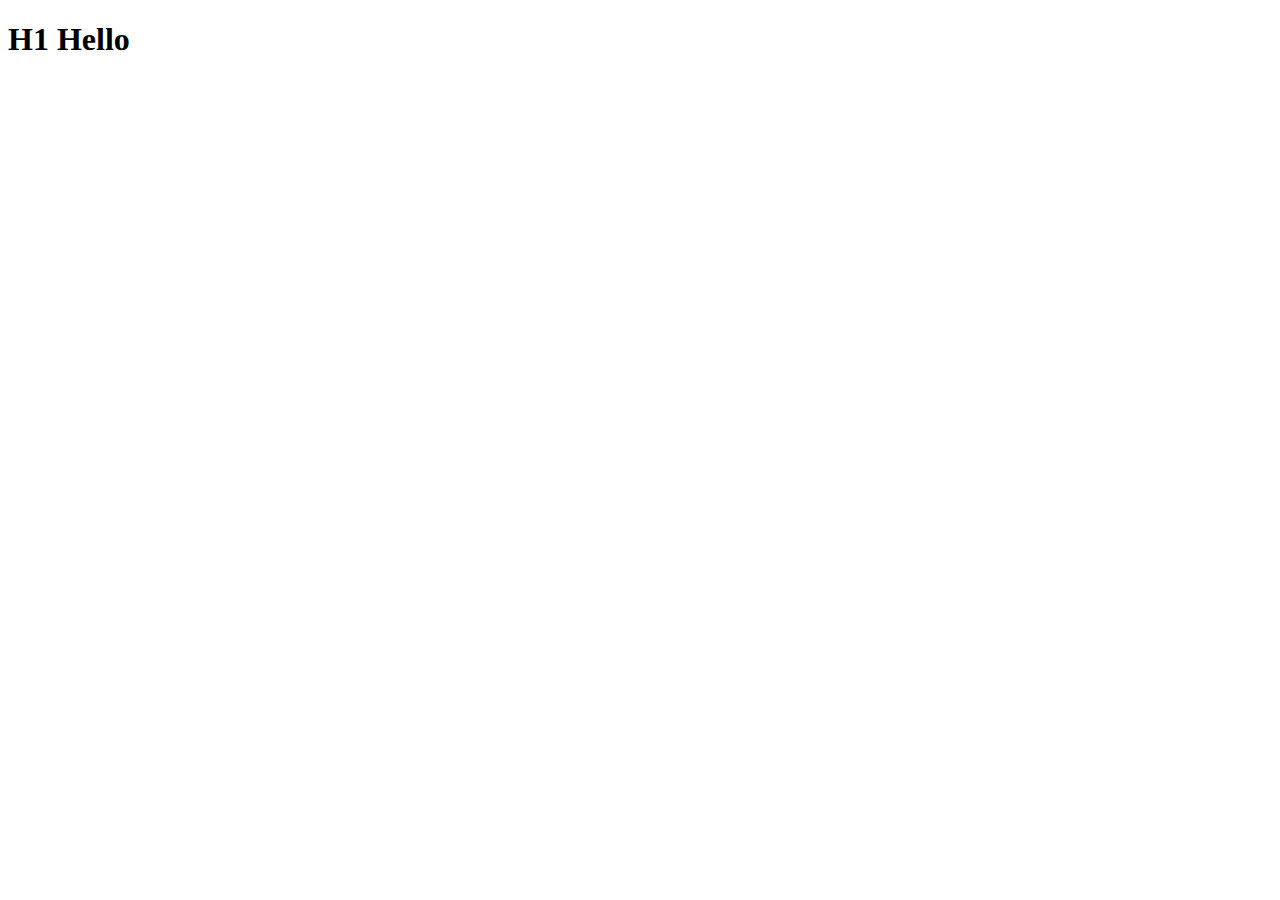
==== site/index.html @ 0fb07a6f "My First Page" ====
<!DOCTYPE html>
<html lang="en">
<head>
    <meta charset="UTF-8">
    <meta name="viewport" content="width=device-width, initial-scale=1.0">
    <title>Hellp Cousera Test</title>
</head>
<body>
<h1>H1 Hello</h1>
</body>
</html>
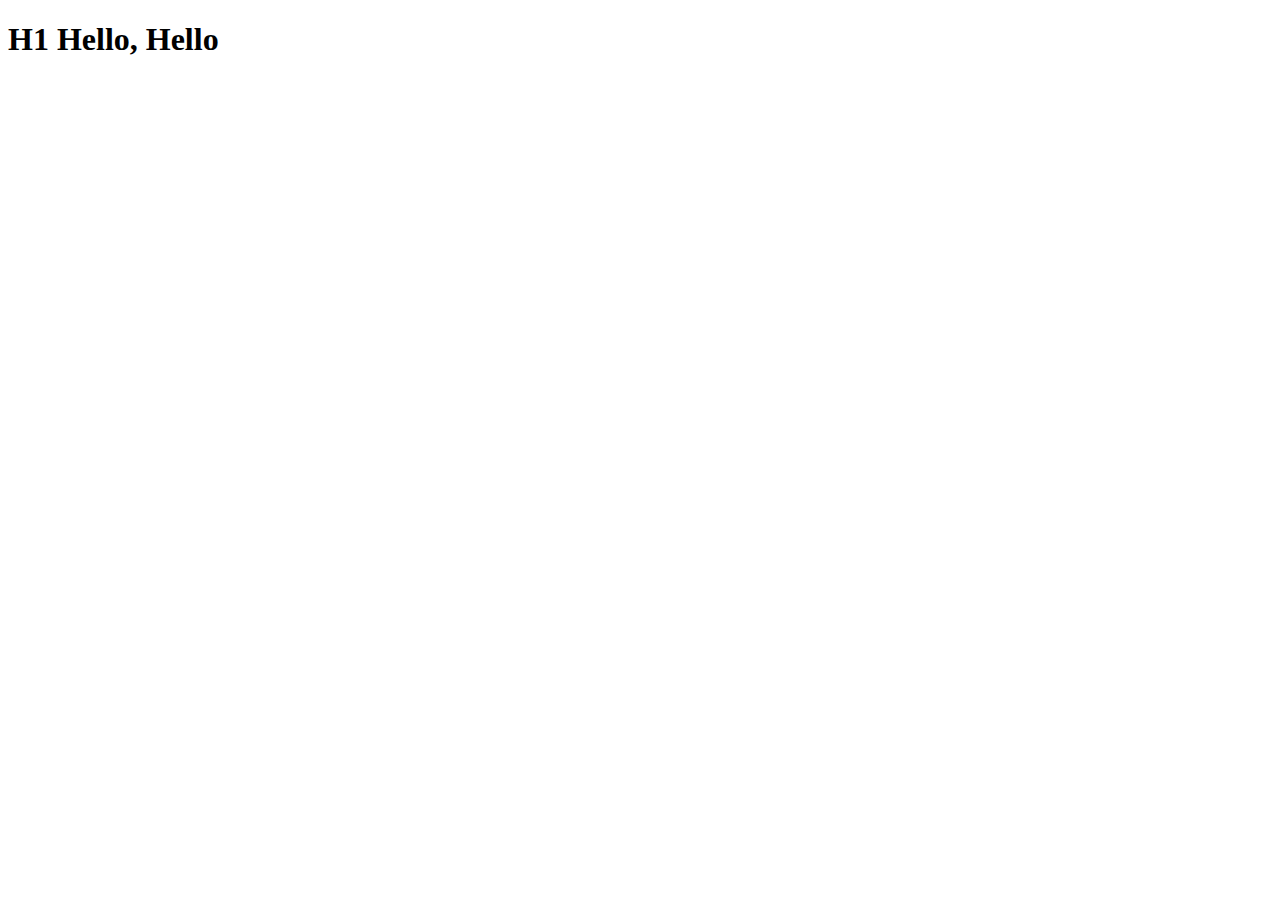
==== commit 6560556b: "My First Page Small Addition" ====
--- a/site/index.html
+++ b/site/index.html
@@ -6,6 +6,6 @@
     <title>Hellp Cousera Test</title>
 </head>
 <body>
-<h1>H1 Hello</h1>
+<h1>H1 Hello, Hello</h1>
 </body>
 </html>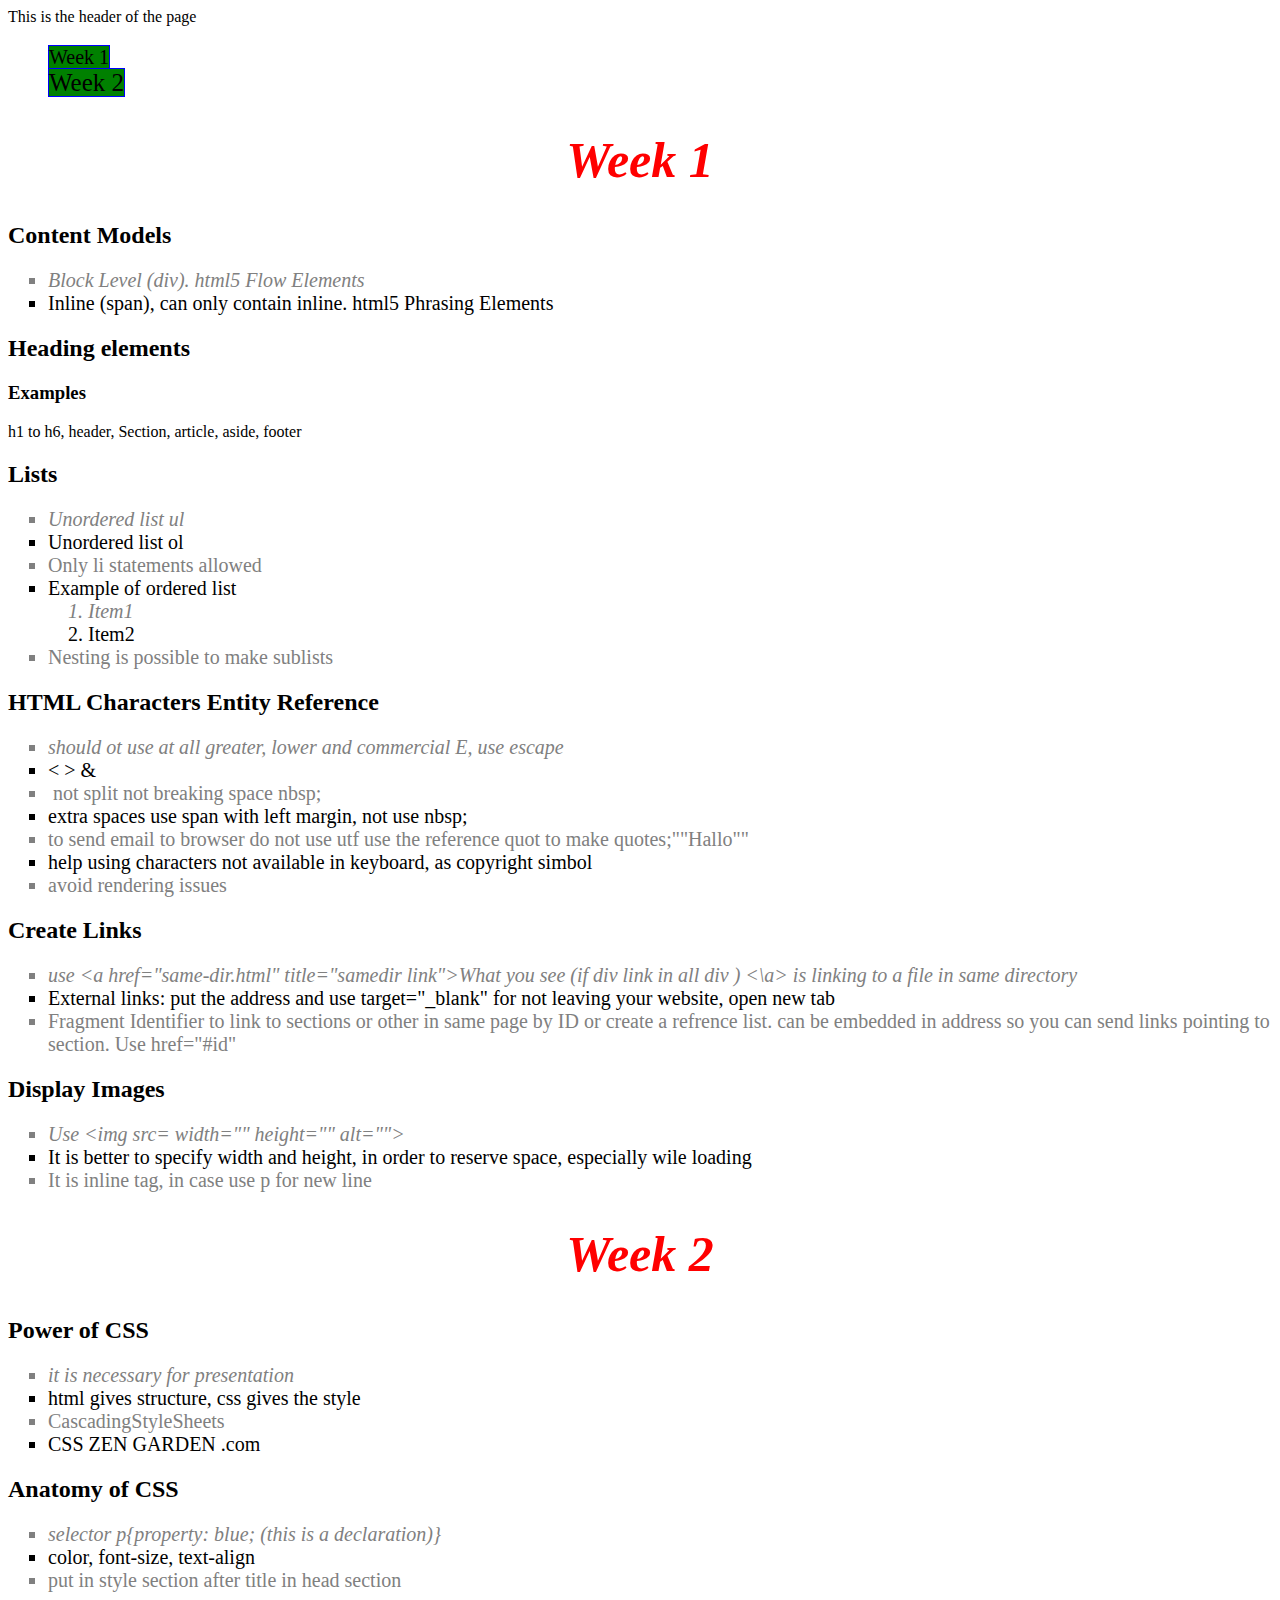
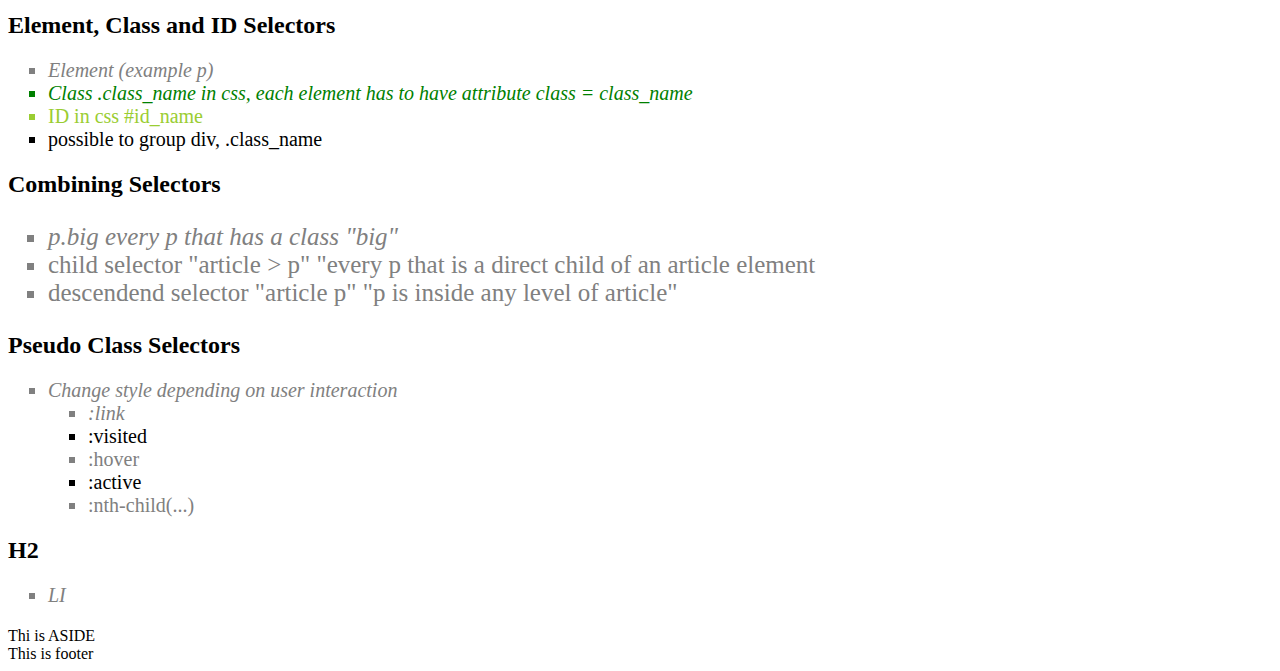
==== commit e3d0eacd: "week1, and part of week2" ====
--- a/site/index.html
+++ b/site/index.html
@@ -1,11 +1,225 @@
+<!-- browser-sync start --server -- directory --files "*" --> 
+<!-- jsfiddle -->
+<!-- codepen, css-tricks-->
+<!-- caniuse for checking browser compatibility -->
+<!-- w3c validate, browser statistics -->
+<!-- w3 types of content-->
+<!-- CSS ZEN GARDEN -->
+
+
 <!DOCTYPE html>
 <html lang="en">
 <head>
     <meta charset="UTF-8">
     <meta name="viewport" content="width=device-width, initial-scale=1.0">
-    <title>Hellp Cousera Test</title>
+
+    <!-- tile is needed -->
+    <title>Hello Cousera Test</title>
+
+    <style>
+        p {
+            color: blue;
+            font-size: 20px;
+            width: 280 px;
+        }
+        h1 {
+            color: red;
+            font-size: 50px;
+            text-align: center;
+            font-style: oblique;
+
+        }
+        .green {
+            color: green;
+        }
+        .italic {
+            font-style: italic;
+        }
+
+        .green, .italic {
+            font-style: italic;
+
+        }
+        #cssIDselector{
+            color: yellowgreen;
+        }
+        ul {
+            list-style-type: square;
+            font-size: 20px;
+        }
+        ul.big {
+            font-size: 25px;
+        }   
+        ul.big > li {
+            color: grey;
+        }       
+
+        header li {
+            font-size: 20px;
+            list-style: none;
+        } 
+        header li:nth-child(2){
+            font-size: 25px;
+        }       
+        a:link, a:visited{
+            text-decoration: none;
+            background-color: green;
+            border: 1px solid blue;
+            color: black;
+            display: black;
+            text-align: center;
+            margin-bottom: 1px;
+        }
+        a:hover, a:active{
+            background-color: red;
+            color: purple;
+        }
+        section li:nth-child(odd) {
+            color: grey;
+        }
+        section li:nth-child(1) {
+            font-style: oblique;
+        }
+        section li:nth-child(1):hover {
+            background-color: red;
+        }        
+    </style>
 </head>
 <body>
-<h1>H1 Hello, Hello</h1>
+    <header> This is the header of the page 
+        <ul>
+            <li><a href="#w1"> Week 1</a></li>
+            <li><a href="#w2"> Week 2</a></li>
+
+        </ul>
+    </header>
+
+    <h1 id="w1">Week 1</h1>
+        <section>
+            <h2>Content Models</h2>
+                <ul>
+                    <li>Block Level (div). html5 Flow Elements</li>
+                    <li>Inline (span), can only contain inline. html5 Phrasing Elements</li>
+                </ul>
+        </section>
+
+        <section>
+            <h2>Heading elements</h2>
+            <article> <h3>Examples</h3>h1 to h6, header, Section, article, aside, footer </article>
+        </section>
+
+        <section>
+            <h2>Lists</h2> 
+            <ul>
+                <li>Unordered list ul </li>
+                <li>Unordered list ol </li>
+                <li>Only li statements allowed </li>
+                <li>Example of ordered list
+                    <ol>
+                        <li>Item1</li>
+                        <li>Item2</li>
+                    </ol>
+                </li>
+                <li>Nesting is possible to make sublists</li>
+
+            </ul>
+        </section>
+
+        <section>
+            <h2>HTML Characters Entity Reference</h2> 
+            <ul>
+                <li>should ot use at all greater, lower and commercial E, use escape</li>
+                <li>&lt; &gt; &amp;</li>
+                <li>&nbsp;not&nbsp;split&nbsp;not&nbsp;breaking&nbsp;space&nbsp;nbsp;</li>
+                <li>extra spaces use span with left margin, not use nbsp;</li>
+                <li>to send email to browser do not use utf use the reference quot to make quotes;&quot;"Hallo&quot;"</li>
+                <li>help using characters not available in keyboard, as copyright simbol</li>
+                <li>avoid rendering issues</li>
+            </ul>
+        </section> 
+
+        <section>
+            <h2>Create Links</h2> 
+            <ul>
+                <li>use &lt;a href="same-dir.html" title="samedir link"&gt;What you see (if div link in all div ) &lt;\a&gt; is linking to a file in same directory</li>
+                <li>External links: put the address and use target=&quot;_blank&quot; for not leaving your website, open new tab</li>
+                <li>Fragment Identifier to link to sections or other in same page by ID or create a refrence list. can be embedded in address so you can send links pointing to section. Use href="#id" </li>
+            </ul>
+        </section>     
+
+        <section>
+            <h2>Display Images</h2> 
+            <ul>
+                <li>Use &lt;img src= width="" height="" alt=""&gt; </li>
+                <li>It is better to specify width and height, in order to reserve space, especially wile loading</li>
+                <li>It is inline tag, in case use p for new line</li>
+            </ul>
+        </section>  
+ 
+    <h1 id="w2">Week 2</h1>
+        <section>
+            <h2>Power of CSS</h2> 
+            <ul>
+                <li>it is necessary for presentation </li>
+                <li>html gives structure, css gives the style</li>
+                <li>CascadingStyleSheets</li>
+                <li>CSS ZEN GARDEN .com</li>
+            </ul>
+        </section> 
+        <section>
+            <h2>Anatomy of CSS</h2> 
+            <ul>
+                <li>selector p{property: blue; (this is a declaration)} </li>
+                <li>color, font-size, text-align</li>
+                <li> put in style section after title in head section</li>
+            </ul>
+        </section>         
+
+        <section>
+            <h2>Element, Class and ID Selectors</h2> 
+            <ul>
+                <li>Element (example p) </li>
+                <li class="green">Class .class_name in css, each element has to have attribute class = class_name</li>
+                <li id="cssIDselector">ID in css #id_name</li>
+                <li>possible to group div, .class_name</li>
+            </ul>
+        </section>  
+        
+        <section>
+            <h2>Combining Selectors</h2> 
+            <ul  class="big">
+                <li> p.big every p that has a class "big" </li>
+                <li> child selector "article &gt; p" "every p that is a direct child of an article element </li>
+                <li> descendend selector "article p" "p is inside any level of article"</li>
+            </ul>
+        </section>      
+        
+        <section>
+            <h2>Pseudo Class Selectors</h2> 
+            <ul>
+                <li>Change style depending on user interaction </li>
+                <ul>
+                    <li>:link</li>
+                    <li>:visited</li>
+                    <li>:hover</li>
+                    <li>:active</li>
+                    <li>:nth-child(...)</li>
+                </ul>
+            </ul>
+        </section>         
+
+    <!-- Template for notes -->
+    <section>
+        <h2>H2</h2> 
+        <ul>
+            <li>LI </li>
+        </ul>
+    </section>    
+
+
+
+    <aside> Thi is ASIDE </aside>
+    <footer> This is footer </footer>
+
 </body>
-</html>+</html>
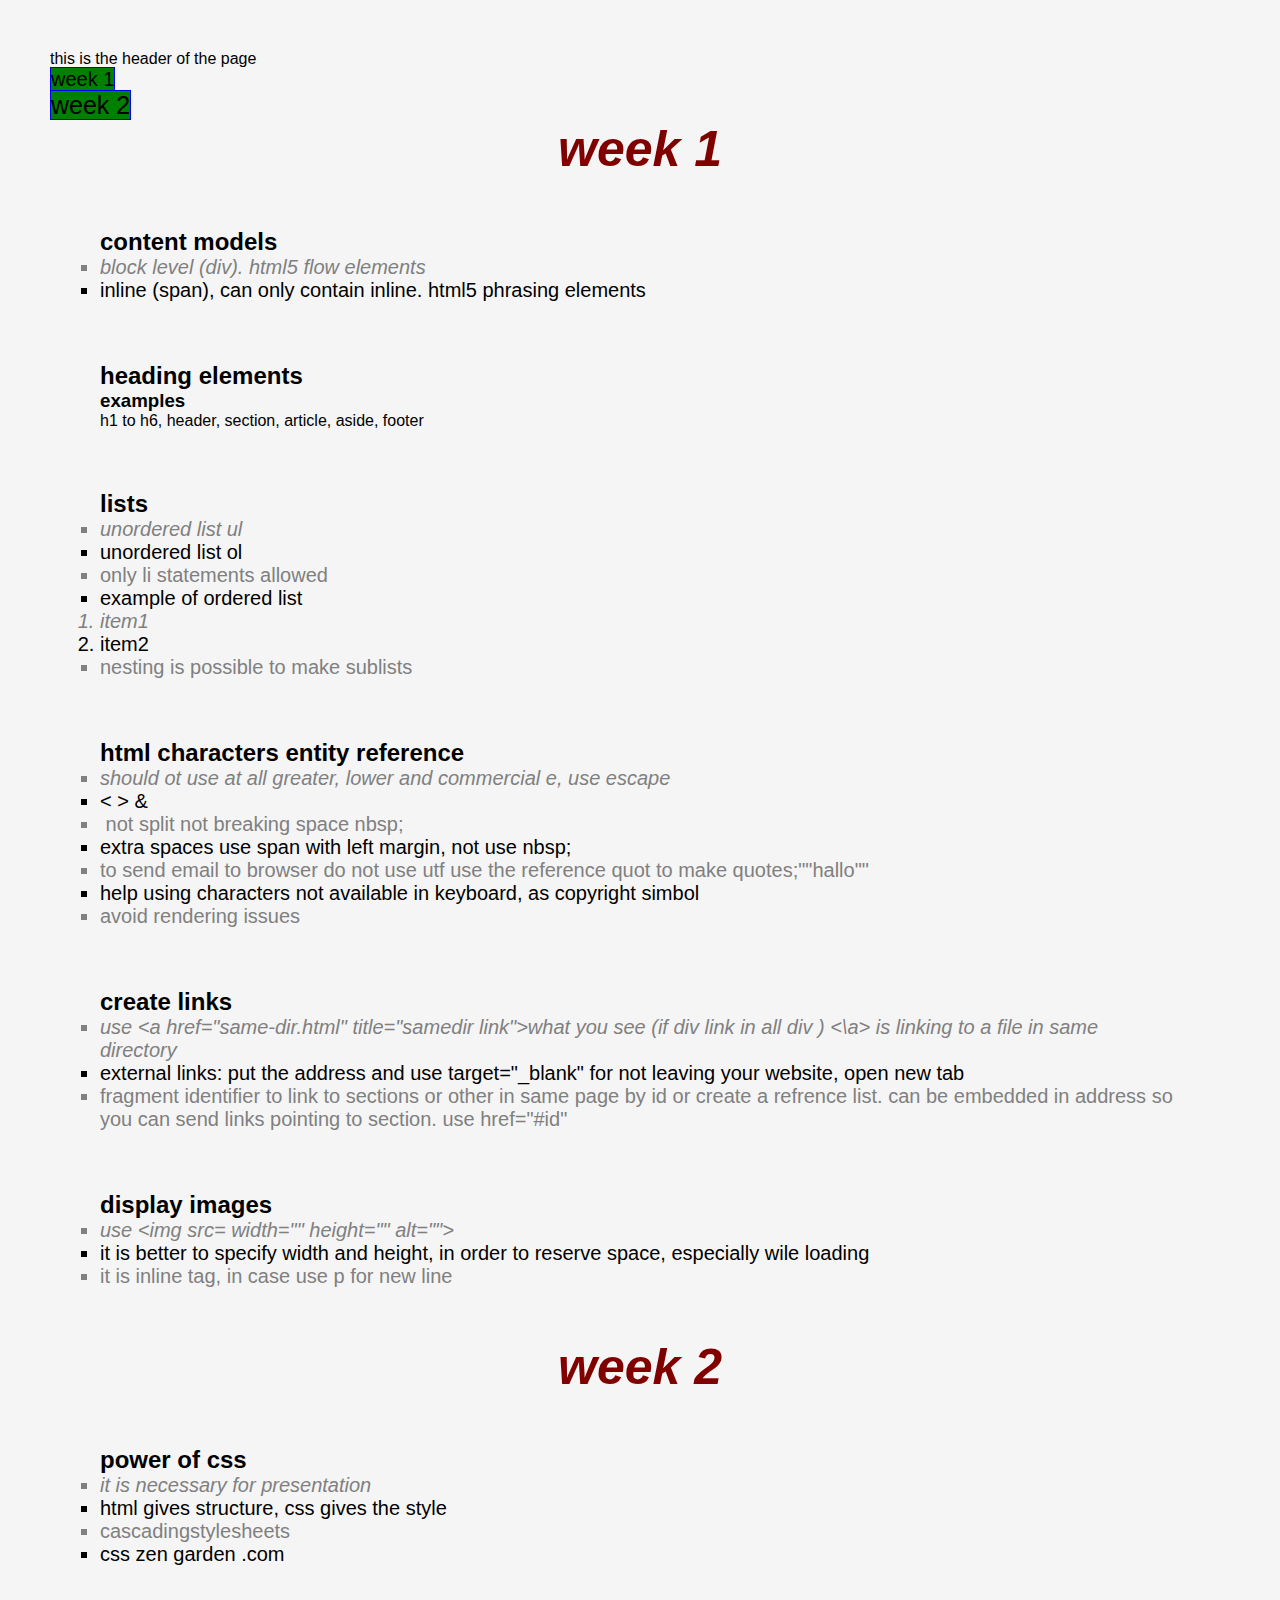
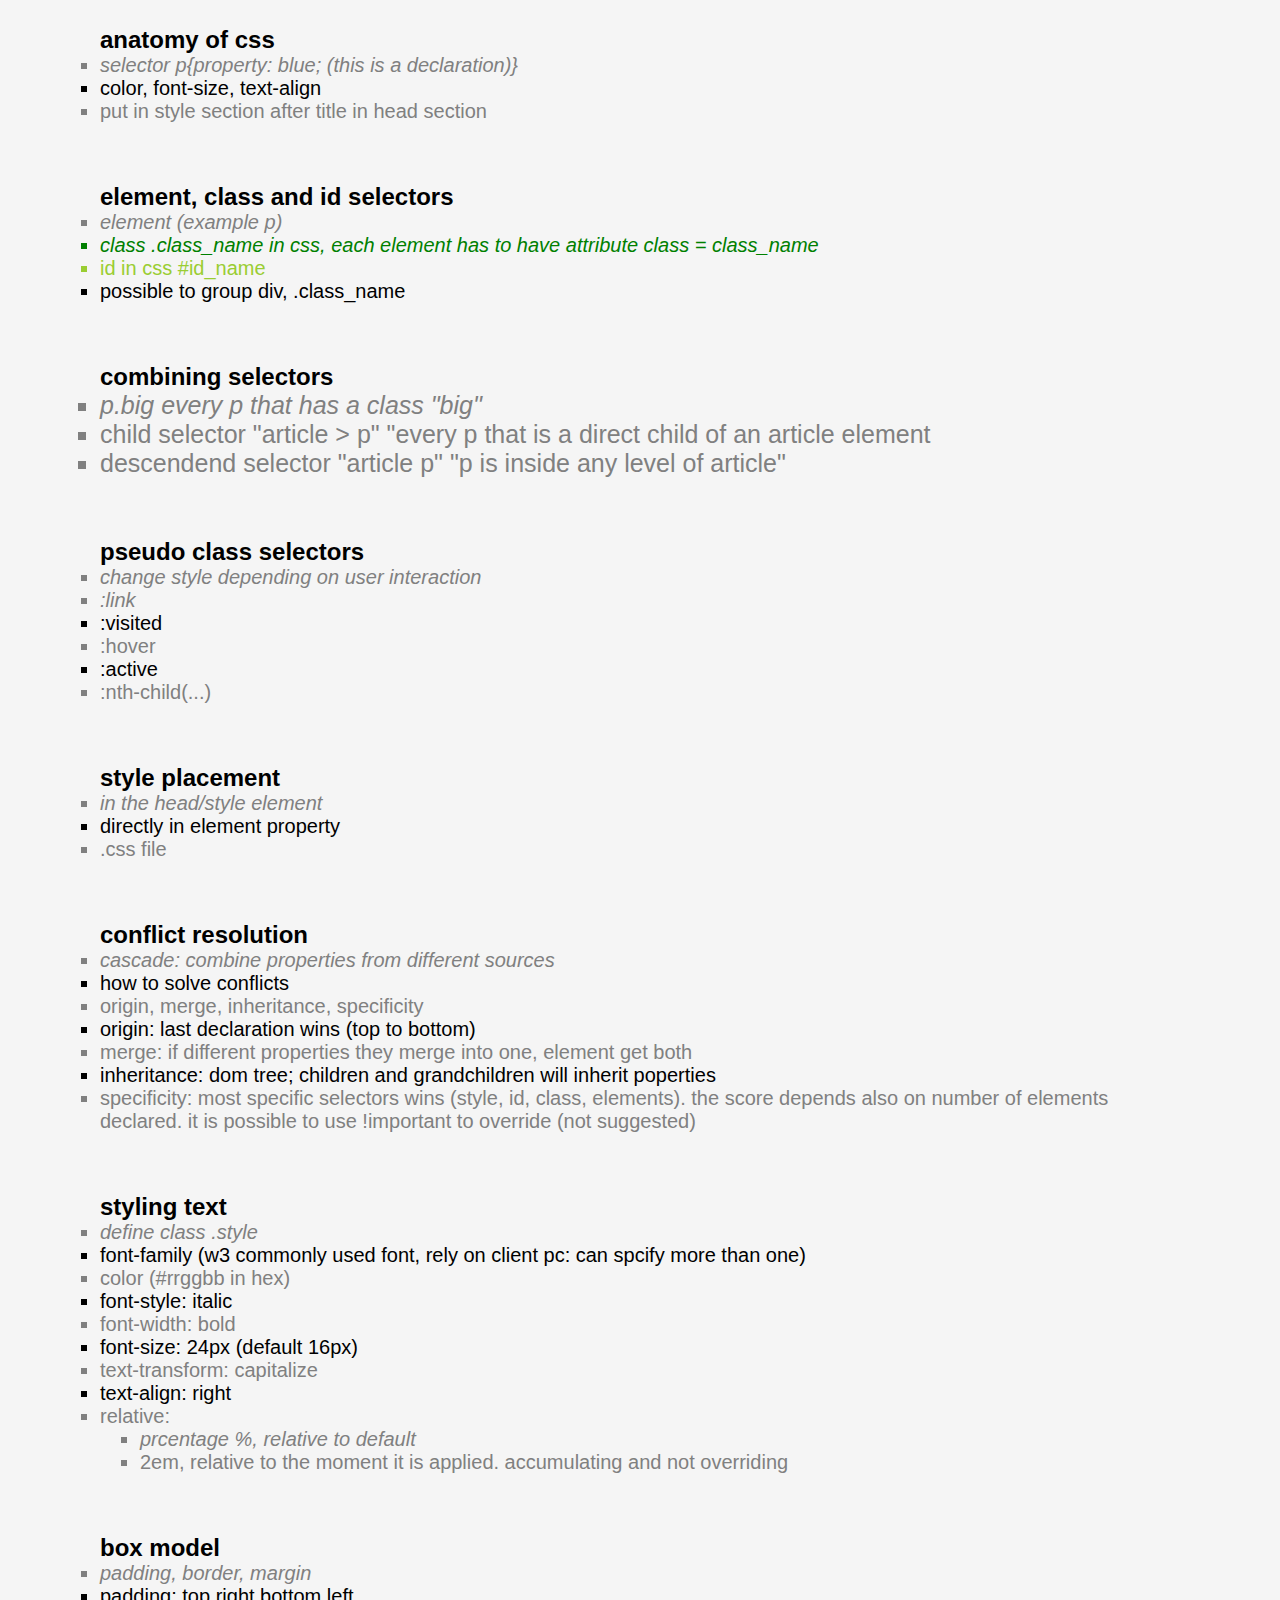
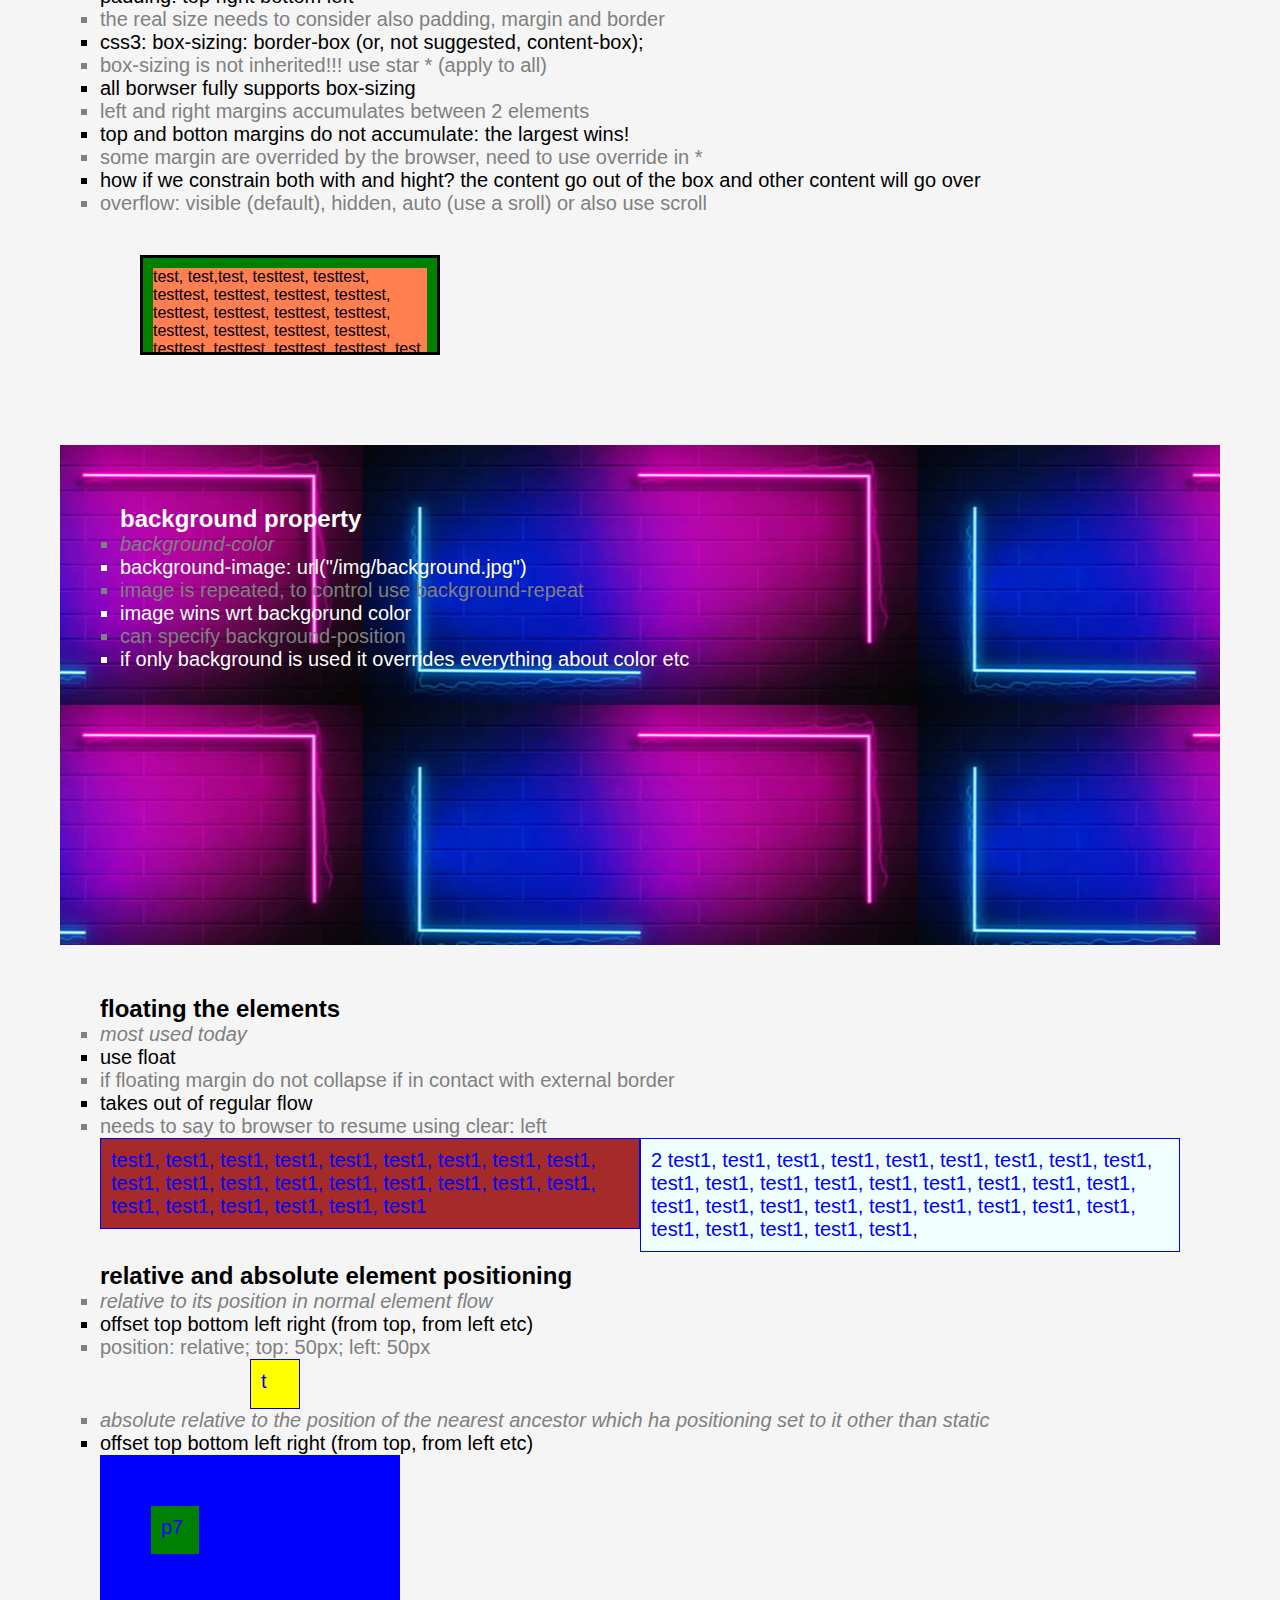
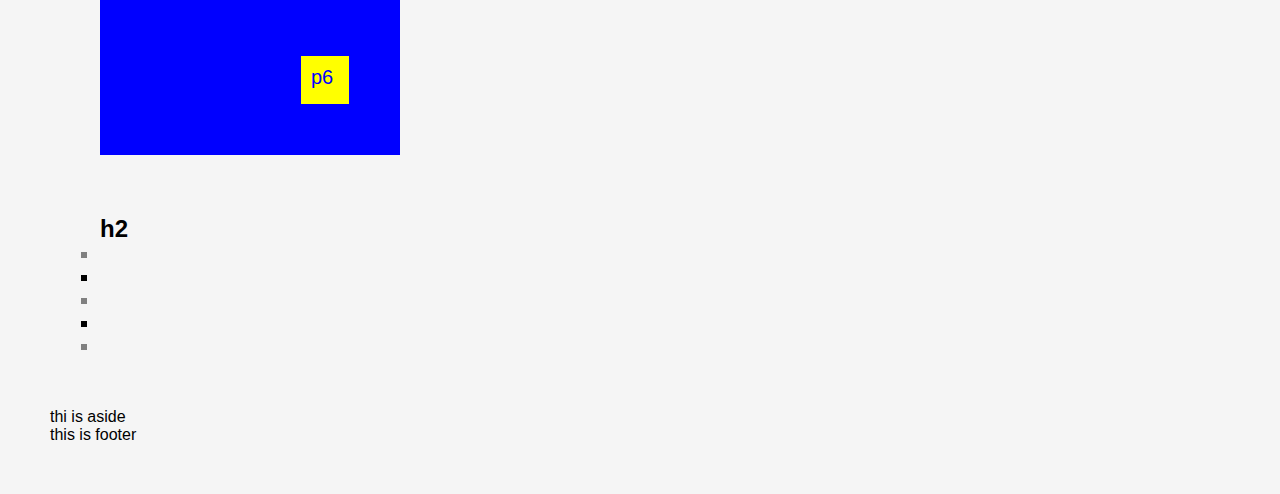
==== commit d9e19857: "w2 relative and absolute positioning" ====
--- a/site/index.html
+++ b/site/index.html
@@ -16,74 +16,14 @@
     <!-- tile is needed -->
     <title>Hello Cousera Test</title>
 
+    <link rel="stylesheet" href="style.css">
+    <!-- CSS style can also be inserted here -->
     <style>
-        p {
-            color: blue;
-            font-size: 20px;
-            width: 280 px;
+        h1 {
+            color: maroon;
         }
-        h1 {
-            color: red;
-            font-size: 50px;
-            text-align: center;
-            font-style: oblique;
-
-        }
-        .green {
-            color: green;
-        }
-        .italic {
-            font-style: italic;
-        }
-
-        .green, .italic {
-            font-style: italic;
-
-        }
-        #cssIDselector{
-            color: yellowgreen;
-        }
-        ul {
-            list-style-type: square;
-            font-size: 20px;
-        }
-        ul.big {
-            font-size: 25px;
-        }   
-        ul.big > li {
-            color: grey;
-        }       
-
-        header li {
-            font-size: 20px;
-            list-style: none;
-        } 
-        header li:nth-child(2){
-            font-size: 25px;
-        }       
-        a:link, a:visited{
-            text-decoration: none;
-            background-color: green;
-            border: 1px solid blue;
-            color: black;
-            display: black;
-            text-align: center;
-            margin-bottom: 1px;
-        }
-        a:hover, a:active{
-            background-color: red;
-            color: purple;
-        }
-        section li:nth-child(odd) {
-            color: grey;
-        }
-        section li:nth-child(1) {
-            font-style: oblique;
-        }
-        section li:nth-child(1):hover {
-            background-color: red;
-        }        
     </style>
+    
 </head>
 <body>
     <header> This is the header of the page 
@@ -208,11 +148,125 @@
             </ul>
         </section>         
 
+    <section>
+        <h2>Style Placement</h2> 
+        <ul>
+            <li> in the head/style element </li>
+            <li> directly in element property </li>
+            <li> .css file </li>
+        </ul>
+    </section> 
+    <section>
+        <h2>Conflict Resolution</h2> 
+        <ul>
+            <li>Cascade: combine properties from different sources</li>
+            <li> how to solve conflicts </li>
+            <li> origin, merge, inheritance, specificity</li>
+            <li> origin: last declaration wins (top to bottom)</li>
+            <li> merge: if different properties they merge into one, element get both </li>
+            <li> inheritance: dom tree; children and grandchildren will inherit poperties </li>
+            <li> specificity: most specific selectors wins (style, id, class, elements). The score depends also on number of elements declared. it is possible to use !important to override (not suggested) </li>
+        </ul>
+    </section>
+    
+    <section>
+        <h2>Styling Text</h2> 
+        <ul>
+            <li> define class .style </li>
+            <li> font-family (w3 commonly used font, rely on client pc: can spcify more than one) </li>
+            <li> color (#rrggbb in hex) </li>
+            <li> font-style: italic </li>
+            <li> font-width: bold </li>
+            <li> font-size: 24px (default 16px) </li>
+            <li> text-transform: capitalize </li>
+            <li> text-align: right </li>
+            <li>Relative:
+                <ul>
+                    <li> prcentage %, relative to default </li>
+                    <li> 2em, relative to the moment it is applied. accumulating and not overriding </li>   
+                </ul>
+            </li>
+        </ul>
+    </section>    
+    
+    <section>
+        <h2>Box model</h2> 
+        <ul>
+            <li> padding, border, margin </li>
+            <li> padding: top right bottom left </li>
+            <li> the real size needs to consider also padding, margin and border</li>
+            <li> CSS3: box-sizing: border-box (or, not suggested, content-box);</li>
+            <li> box-sizing is not inherited!!! use star * (apply to all) </li>
+            <li> all borwser fully supports box-sizing </li>
+            <li> left and right margins accumulates between 2 elements</li>
+            <li> top and botton margins do not accumulate: the largest wins!</li>
+            <li> some margin are overrided by the browser, need to use override in *</li>
+            <li> how if we constrain both with and hight? the content go out of the box and other content will go over</li>
+            <li> overflow: visible (default), hidden, auto (use a sroll) or also use scroll</li>
+        </ul>
+        <div id="box">
+            <div id="content">
+                Test, Test,Test, TestTest, TestTest, TestTest, TestTest, TestTest, TestTest, TestTest, TestTest, TestTest, TestTest, TestTest, TestTest, TestTest, TestTest, TestTest, TestTest, TestTest, TestTest, Test
+            </div>
+        </div>
+    </section>   
+    
+    <section id="bg">
+        <h2>Background Property</h2> 
+        <ul>
+            <li>background-color</li>
+            <li>background-image: url("/img/background.jpg")</li>
+            <li> image is repeated, to control use background-repeat </li>
+            <li> image wins wrt backgorund color</li>
+            <li> can specify background-position</li>
+            <li> if only background is used it overrides everything about color etc</li>
+        </ul>
+    </section>
+    
+    <section>
+        <h2>Floating the Elements</h2> 
+        <ul>
+            <li> Most used today</li>
+            <li> use float</li>
+            <li> if floating margin do not collapse if in contact with external border</li>
+            <li> takes out of regular flow</li>
+            <li> needs to say to browser to resume using clear: left </li>
+        </ul>
+        <div>
+            <p id="p1"> test1, test1, test1, test1, test1, test1, test1, test1, test1, test1, test1, test1, test1, test1, test1, test1, test1, test1, test1, test1, test1, test1, test1, test1 </p>
+            <p id="p2"> 2 test1, test1, test1, test1, test1, test1, test1, test1, test1, test1, test1, test1, test1, test1, test1, test1, test1, test1, test1, test1, test1, test1, test1, test1, test1, test1, test1, test1, test1, test1, test1, test1, </p>
+
+        </div>
+    </section>     
+
+    <section>
+        <h2> Relative and Absolute element Positioning</h2> 
+        <ul>
+            <li> Relative to its position in normal element flow </li>
+            <li> offset top bottom left right (from top, from left etc) </li>
+            <li> position: relative; top: 50px; left: 50px</li>
+        </ul>
+        <p id="p5"> T</p>
+
+        <ul>
+            <li> Absolute relative to the position of the nearest ancestor which ha positioning set to it other than static </li>
+            <li> offset top bottom left right (from top, from left etc) </li>
+        </ul>
+        <div id="container">     
+            <p id="p6"> P6 </p>
+            <p id="p7"> P7 </p>
+        </div>
+    </section>  
+
     <!-- Template for notes -->
     <section>
         <h2>H2</h2> 
         <ul>
-            <li>LI </li>
+            <li></li>
+            <li></li>
+            <li></li>
+            <li></li>
+            <li></li>
         </ul>
     </section>    
 
--- a/site/style.css
+++ b/site/style.css
@@ -0,0 +1,167 @@
+* {
+    box-sizing: border-box;
+    margin: 0px;
+    padding: 0px;
+}
+#bg {
+    color: white;
+    height: 500px;
+    background-color: black;
+    background-image: url("img/background.jpg");
+    background-repeat: repeat;
+    background-position: top center;
+    padding: 60px;
+    margin: 2px 10px 2px 10px;
+
+}
+body {
+    font-family: Arial, Helvetica, sans-serif;
+    text-transform: lowercase;
+    background-color: whitesmoke;
+    margin: 40px;
+    padding: 10px;
+}
+
+#box {
+    background-color: green;
+    padding: 10px 10px 10px 10px;
+    border: 3px solid black;
+    margin: 40px;
+    width: 300px;
+    height: 100px;
+    overflow: auto;
+}
+#content {
+    background-color: coral;
+}
+p {
+    color: blue;
+    font-size: 20px;
+    width: 50%;
+    overflow: auto;
+    border: 1px solid;
+    padding: 10px;
+}
+
+#p1 {
+    background-color: brown;
+    float: left;
+
+}
+#p2 {
+    background-color: azure;
+    float: right;
+
+}
+#p3 {
+    background-color: mediumslateblue;
+    clear: left;
+}
+#p4 {
+    background-color: yellow;
+}
+
+#p5 {
+    background-color: yellow;
+    position: relative;
+    left: 150px;
+    width: 50px;
+    height: 50px;
+}
+
+div#container {
+    background-color:blue;
+    position: relative;
+    width: 300px;
+    height: 300px;
+}
+#p6 {
+    background-color: yellow;
+    width: 50px;
+    height: 50px;
+    position: absolute;
+    bottom: 50px;
+    right: 50px;
+}
+#p7 {
+    background-color: green;
+    width: 50px;
+    height: 50px;
+    position: absolute;
+    top: 50px;
+    left: 50px;
+
+}
+
+h1 {
+    color: red;
+    font-size: 50px;
+    text-align: center;
+    font-style: oblique;
+
+}
+div {
+    background-color: aqua;
+}
+.green {
+    color: green;
+}
+.italic {
+    font-style: italic;
+}
+
+.green, .italic {
+    font-style: italic;
+
+}
+#cssIDselector{
+    color: yellowgreen;
+}
+ul {
+    list-style-type: square;
+    font-size: 20px;
+}
+ul.big {
+    font-size: 25px;
+}   
+ul.big > li {
+    color: grey;
+}       
+
+header li {
+    font-size: 20px;
+    list-style: none;
+} 
+header li:nth-child(2){
+    font-size: 25px;
+}       
+a:link, a:visited{
+    text-decoration: none;
+    background-color: green;
+    border: 1px solid blue;
+    color: black;
+    display: black;
+    text-align: center;
+    margin-bottom: 1px;
+}
+a:hover, a:active{
+    background-color: red;
+    color: purple;
+}
+section li:nth-child(odd) {
+    color: grey;
+}
+section li:nth-child(1) {
+    font-style: oblique;
+}
+section li:nth-child(1):hover {
+    background-color: red;
+}   
+section {
+    clear: both;
+    margin: 40px;
+    padding: 10px;    
+}
+li > ul > li {
+    margin-left: 2em;
+}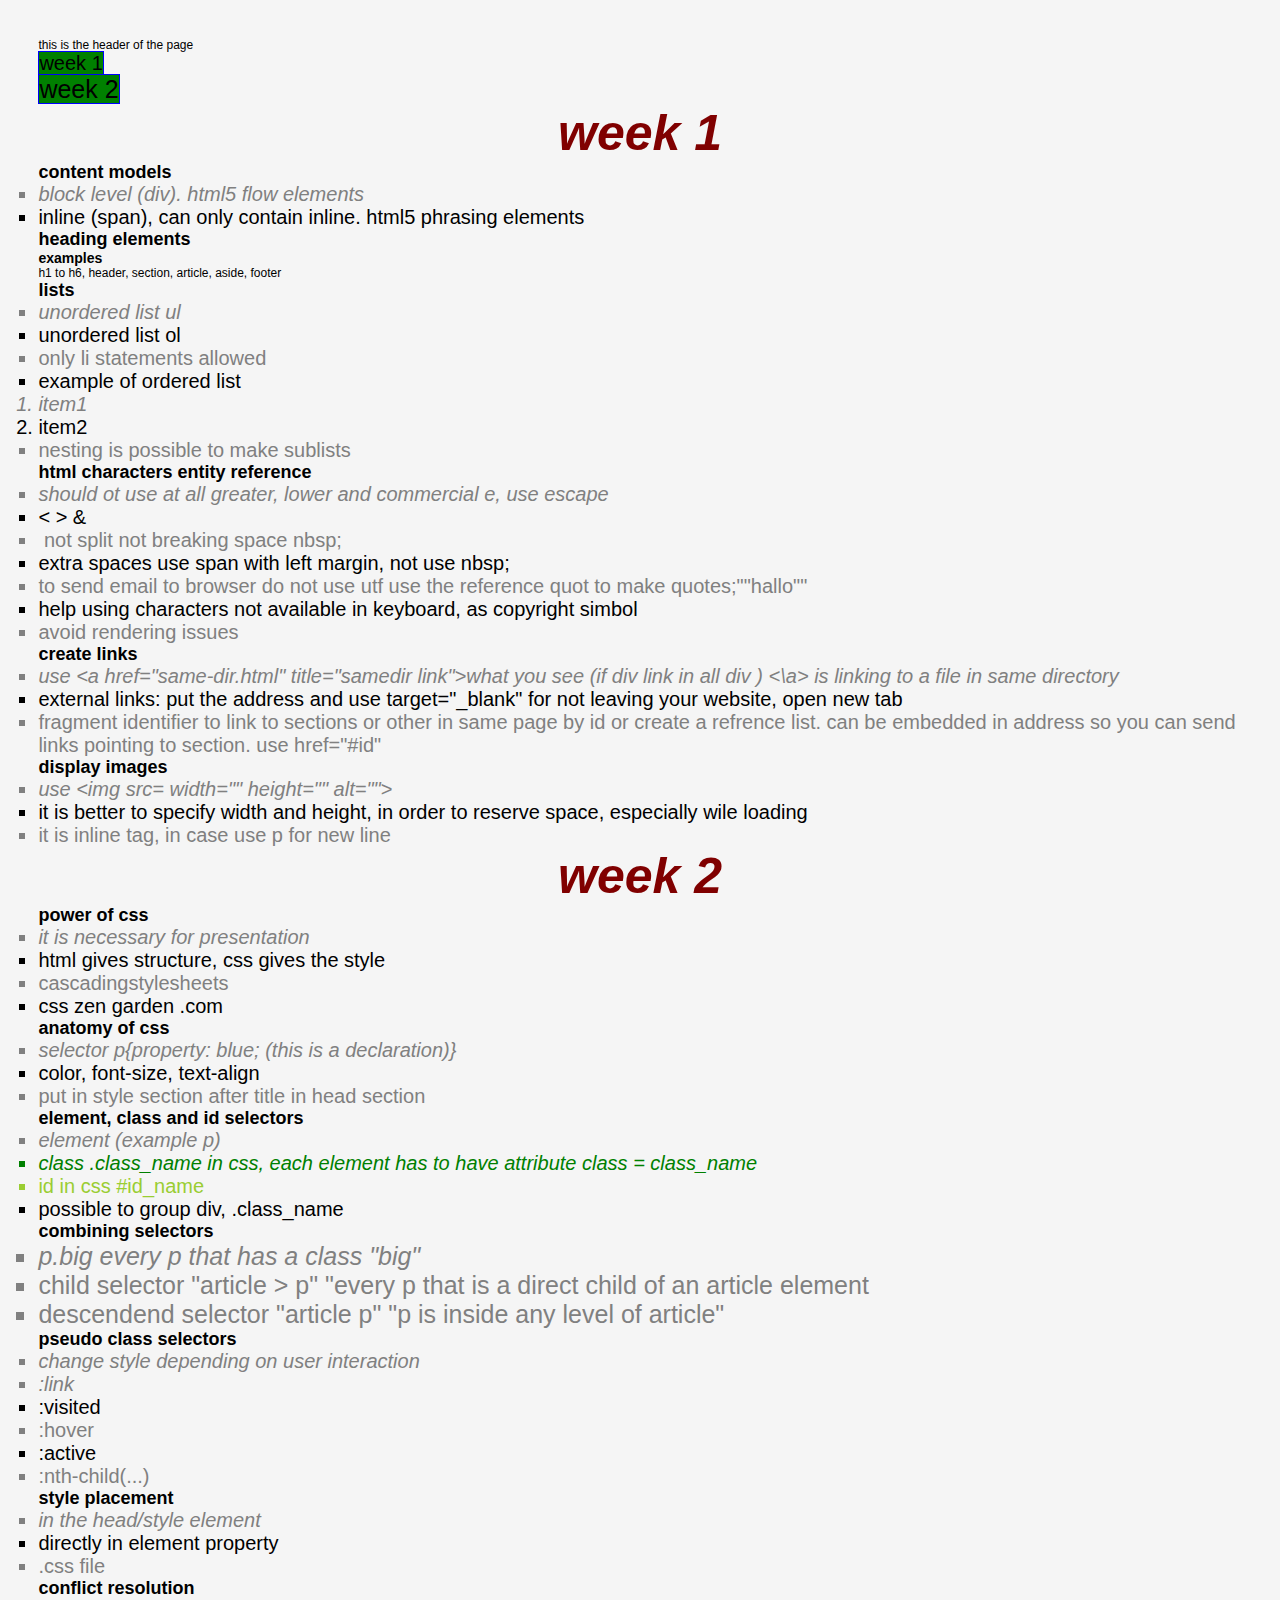
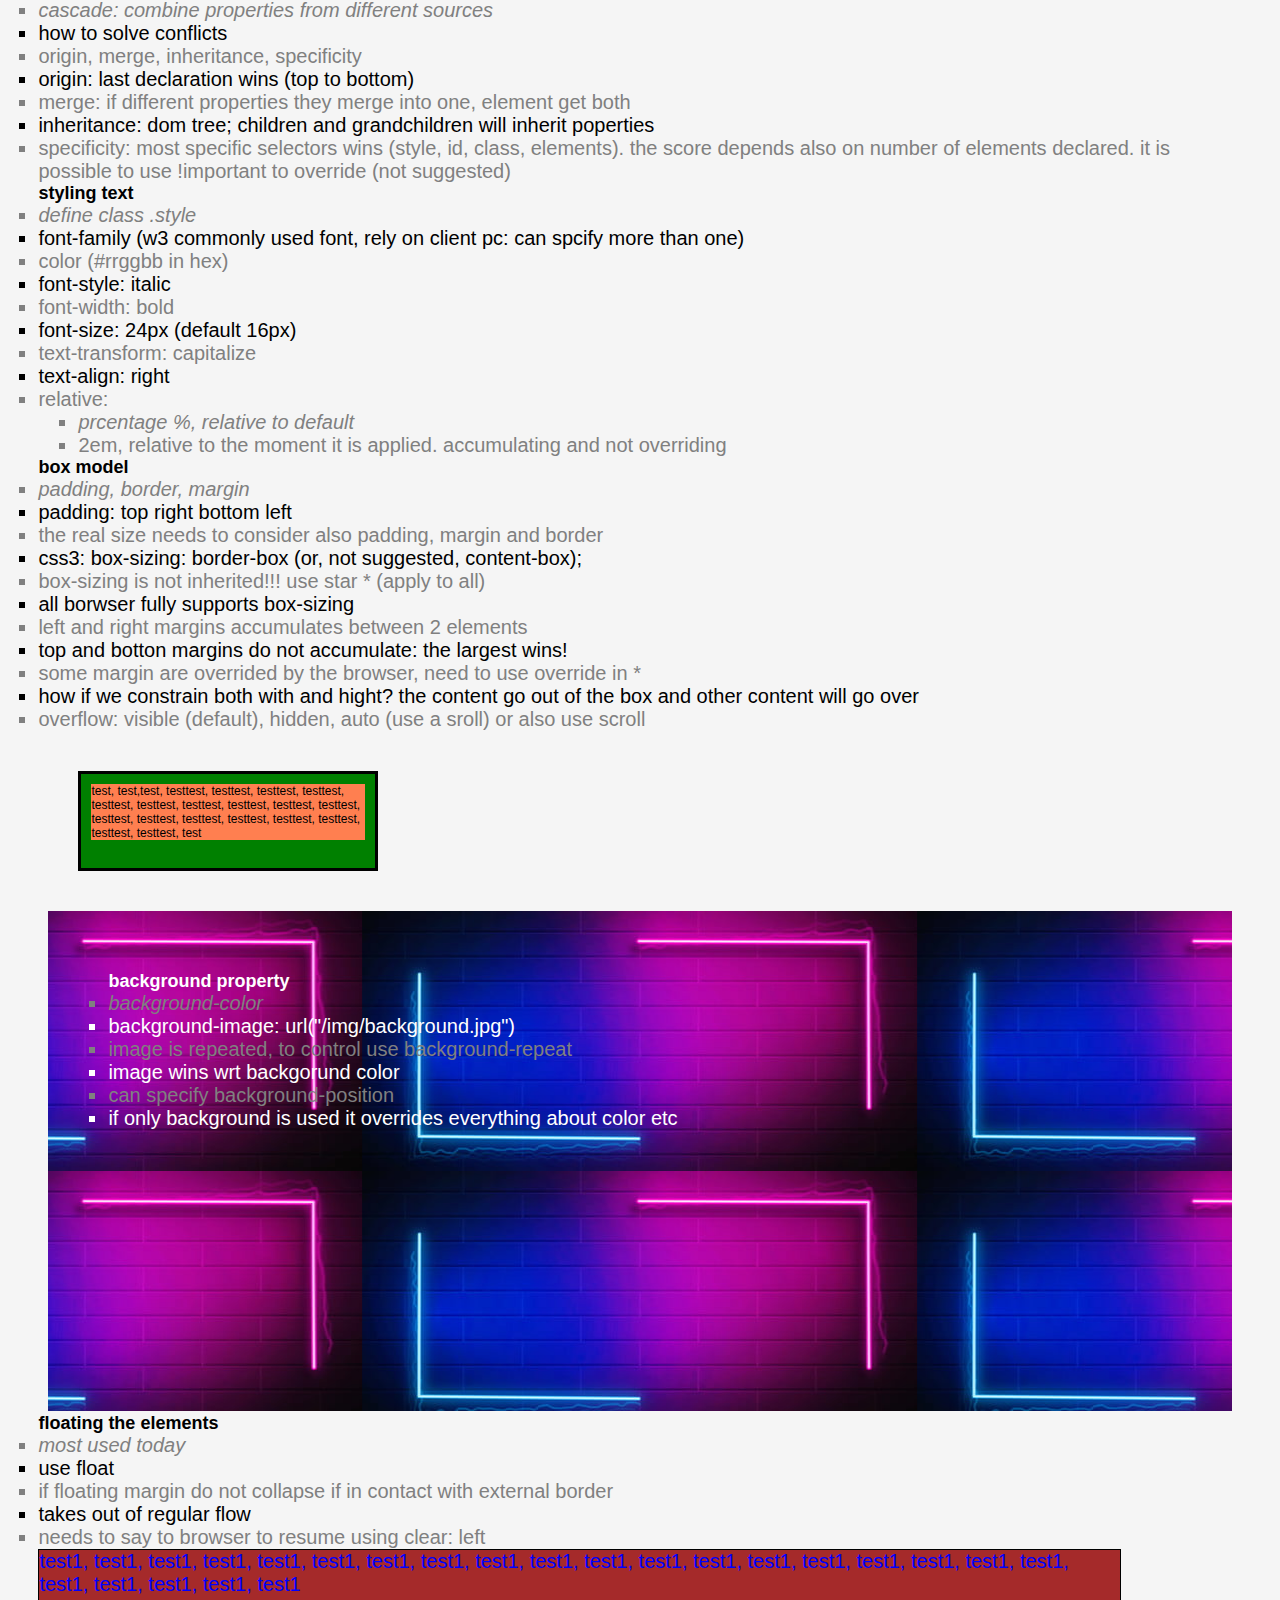
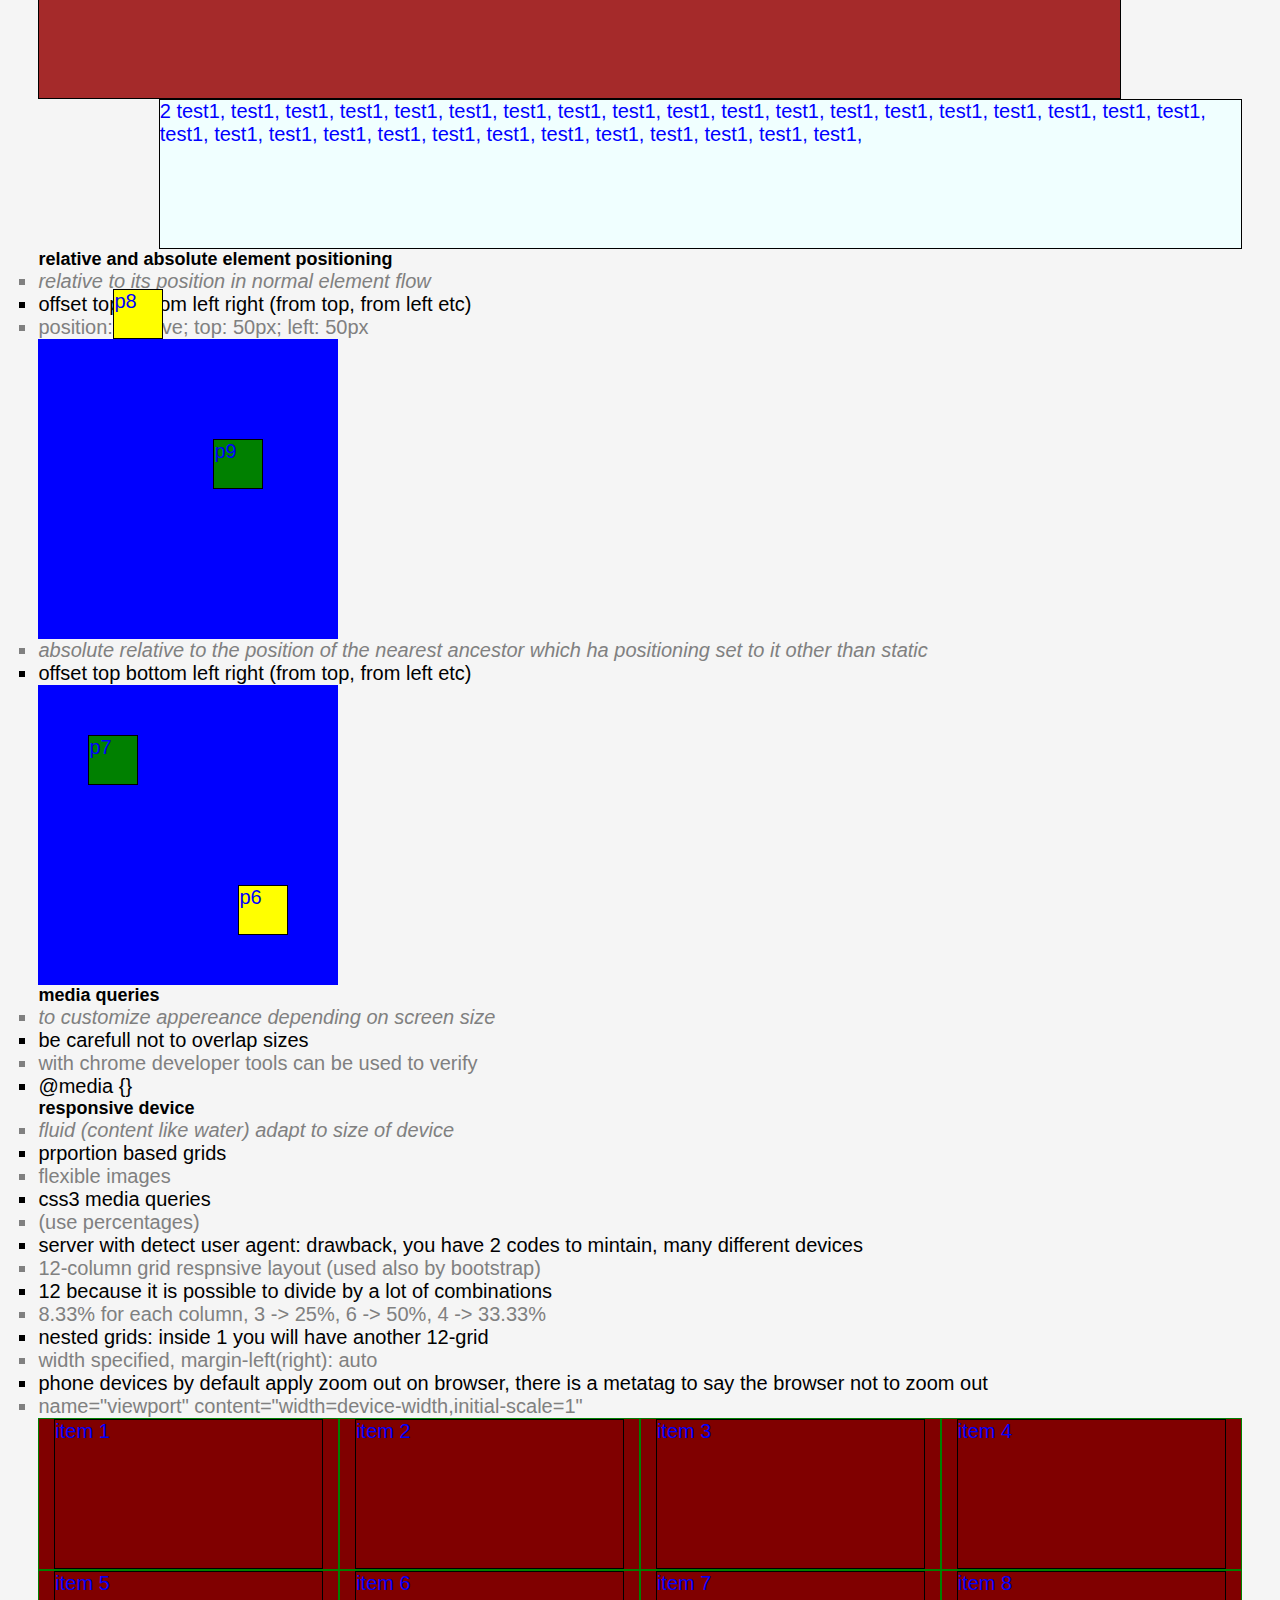
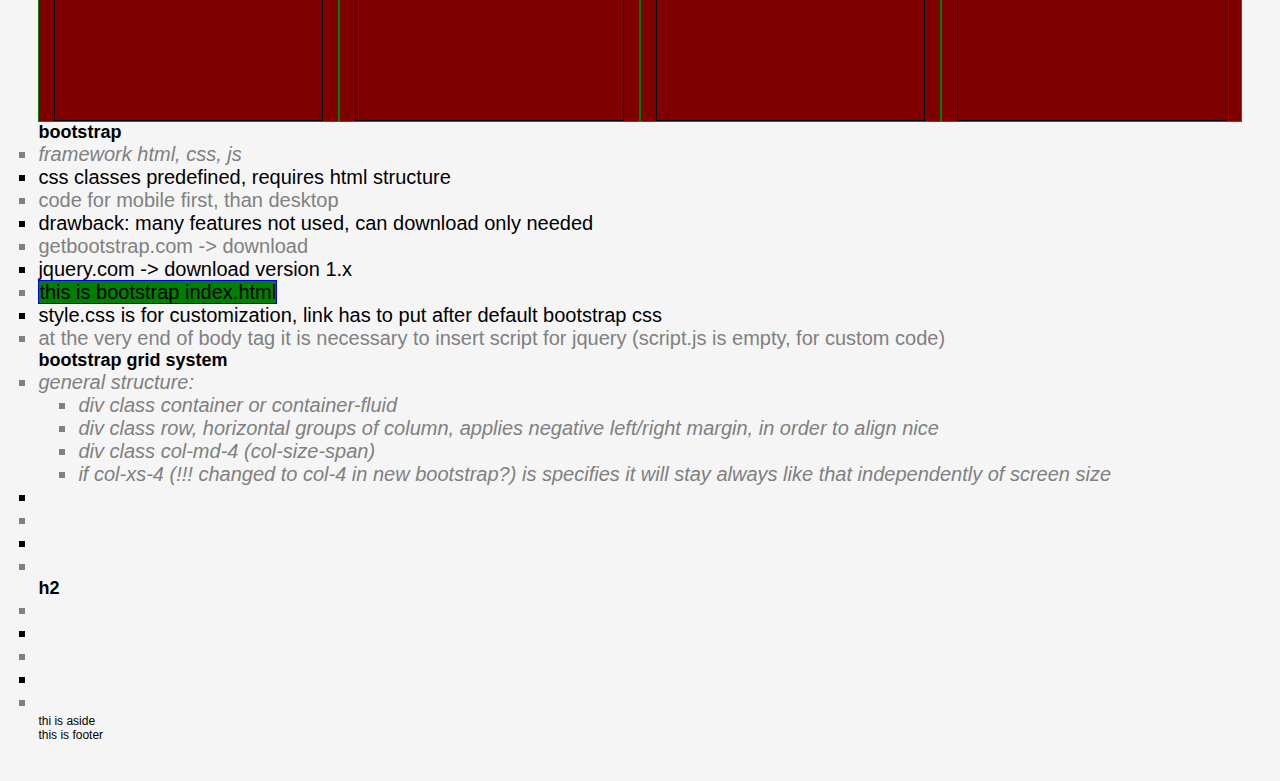
==== commit e7b41bb1: "Finished week 2, added bootstrap" ====
--- a/site/index.html
+++ b/site/index.html
@@ -246,18 +246,92 @@
             <li> offset top bottom left right (from top, from left etc) </li>
             <li> position: relative; top: 50px; left: 50px</li>
         </ul>
-        <p id="p5"> T</p>
+        <div class="container">     
+            <p id="p8"> P8 </p>
+            <p id="p9"> P9 </p>
+        </div>
 
         <ul>
             <li> Absolute relative to the position of the nearest ancestor which ha positioning set to it other than static </li>
             <li> offset top bottom left right (from top, from left etc) </li>
         </ul>
-        <div id="container">     
+        <div class="container">     
             <p id="p6"> P6 </p>
             <p id="p7"> P7 </p>
         </div>
     </section>  
 
+    <section>
+        <h2>Media Queries</h2> 
+        <ul>
+            <li> to customize appereance depending on screen size</li>
+            <li> be carefull not to overlap sizes </li>
+            <li> with chrome developer tools can be used to verify </li>
+            <li> @media {} </li>
+        </ul>
+    </section> 
+
+    <section>
+        <h2> Responsive Device </h2> 
+        <ul>
+            <li> fluid (content like water) adapt to size of device </li>
+            <li> prportion based grids </li>
+            <li> flexible images </li>
+            <li> CSS3 media queries </li>
+            <li> (use percentages) </li>
+            <li> server with detect user agent: drawback, you have 2 codes to mintain, many different devices</li>
+            <li> 12-column grid respnsive layout (used also by bootstrap) </li>
+            <li> 12 because it is possible to divide by a lot of combinations </li>
+            <li> 8.33% for each column, 3 -> 25%, 6 -> 50%, 4 -> 33.33%</li>
+            <li> nested grids: inside 1 you will have another 12-grid </li>
+            <li> width specified, margin-left(right): auto</li>
+            <li> phone devices by default apply zoom out on browser, there is a metatag to say the browser not to zoom out</li>
+            <li> name="viewport" content="width=device-width,initial-scale=1"</li>
+        </ul>
+        <div class="row">
+            <div class="col-lg-3"><p> Item 1 </p></div>
+            <div class="col-lg-3"><p> Item 2 </p></div>
+            <div class="col-lg-3"><p> Item 3 </p></div>
+            <div class="col-lg-3"><p> Item 4 </p></div>
+            <div class="col-lg-3"><p> Item 5 </p></div>
+            <div class="col-lg-3"><p> Item 6 </p></div>
+            <div class="col-lg-3"><p> Item 7 </p></div>
+            <div class="col-lg-3"><p> Item 8 </p></div>
+        </div>
+    </section>      
+
+    <section>
+        <h2> Bootstrap </h2> 
+        <ul>
+            <li> framework HTML, CSS, JS </li>
+            <li> CSS classes predefined, requires HTML structure </li>
+            <li> Code for mobile first, than desktop </li>
+            <li> drawback: many features not used, can download only needed </li>
+            <li> getbootstrap.com -> download </li>
+            <li> jquery.com -> download version 1.x </li>
+            <li><a href="index_bootstrap.html"> This is bootstrap index.html </a></li>
+            <li> style.css is for customization, link has to put after default bootstrap css</li>
+            <li> at the very end of body tag it is necessary to insert script for jquery (script.js is empty, for custom code)</li>
+        </ul>
+    </section>  
+
+    <section>
+        <h2> Bootstrap Grid System </h2> 
+        <ul>
+            <li> general structure:
+                <ul>
+                    <li> div class container or container-fluid </li>
+                    <li> div class row, horizontal groups of column, applies negative left/right margin, in order to align nice</li>
+                    <li> div class col-md-4 (col-SIZE-SPAN)</li>
+                    <li> if col-xs-4 (!!! changed to col-4 in new bootstrap?) is specifies it will stay always like that independently of screen size</li>
+                </ul>
+            </li>
+            <li></li>
+            <li></li>
+            <li></li>
+            <li></li>
+        </ul>
+    </section>  
     <!-- Template for notes -->
     <section>
         <h2>H2</h2> 
--- a/site/style.css
+++ b/site/style.css
@@ -3,6 +3,7 @@
     margin: 0px;
     padding: 0px;
 }
+
 #bg {
     color: white;
     height: 500px;
@@ -16,10 +17,11 @@
 }
 body {
     font-family: Arial, Helvetica, sans-serif;
+    font-size: 12px;
     text-transform: lowercase;
     background-color: whitesmoke;
-    margin: 40px;
-    padding: 10px;
+    margin: 1%;
+    padding: 2%;
 }
 
 #box {
@@ -34,20 +36,87 @@
 #content {
     background-color: coral;
 }
+
+div {
+    background-color:tomato;
+}
+div.container {
+    background-color:blue;
+    position: relative;
+    width: 300px;
+    height: 300px;
+}
+
 p {
     color: blue;
     font-size: 20px;
-    width: 50%;
+    width: 90%;
+    height: 150px;
     overflow: auto;
-    border: 1px solid;
-    padding: 10px;
-}
+    border: 1px solid black;
+    margin-right: auto;
+    margin-left: auto;    
+}
+
+
+.row {
+    width: 100%;
+    background-color: red;
+}
+
+/* media queries, be carfull not to overlap sizes */
+@media (min-width: 1200px){ 
+    .col-lg-1, .col-lg-2, .col-lg-3,.col-lg-4, .col-lg-5, .col-lg-6,.col-lg-7, .col-lg-8, .col-lg-9,.col-lg-10, .col-lg-11, .col-lg-12{
+        float: left;
+        border: 1px solid green;
+        background-color: maroon;
+    }
+    .col-lg-1{
+        width: 8.33%;
+    }
+    .col-lg-2{
+        width: 16.66%;
+    }
+    .col-lg-3{
+        width: 25%;
+    }
+    .col-lg-4{
+        width: 33%;
+    }
+    .col-lg-5{
+        width: 41.66%;
+    }
+    .col-lg-6{
+        width: 50%;
+    }
+    .col-lg-7{
+        width: 58%;
+    }
+    .col-lg-8{
+        width: 66.66%;
+    }
+    .col-lg-9{
+        width: 74.99%;
+    }
+    .col-lg-10{
+        width: 83.33%;
+    }
+    .col-lg-11{
+        width: 91.66%;
+    }
+    .col-lg-12{
+        width: 100%;
+    }    
+}
+
 
 #p1 {
     background-color: brown;
     float: left;
 
 }
+
+
 #p2 {
     background-color: azure;
     float: right;
@@ -69,12 +138,7 @@
     height: 50px;
 }
 
-div#container {
-    background-color:blue;
-    position: relative;
-    width: 300px;
-    height: 300px;
-}
+
 #p6 {
     background-color: yellow;
     width: 50px;
@@ -92,7 +156,23 @@
     left: 50px;
 
 }
-
+#p8 {
+    background-color: yellow;
+    width: 50px;
+    height: 50px;
+    position: relative;
+    bottom: 50px;
+    right: 50px;
+}
+#p9 {
+    background-color: green;
+    width: 50px;
+    height: 50px;
+    position: relative;
+    top: 50px;
+    left: 50px;
+
+}
 h1 {
     color: red;
     font-size: 50px;
@@ -100,9 +180,7 @@
     font-style: oblique;
 
 }
-div {
-    background-color: aqua;
-}
+
 .green {
     color: green;
 }
@@ -159,8 +237,7 @@
 }   
 section {
     clear: both;
-    margin: 40px;
-    padding: 10px;    
+   
 }
 li > ul > li {
     margin-left: 2em;
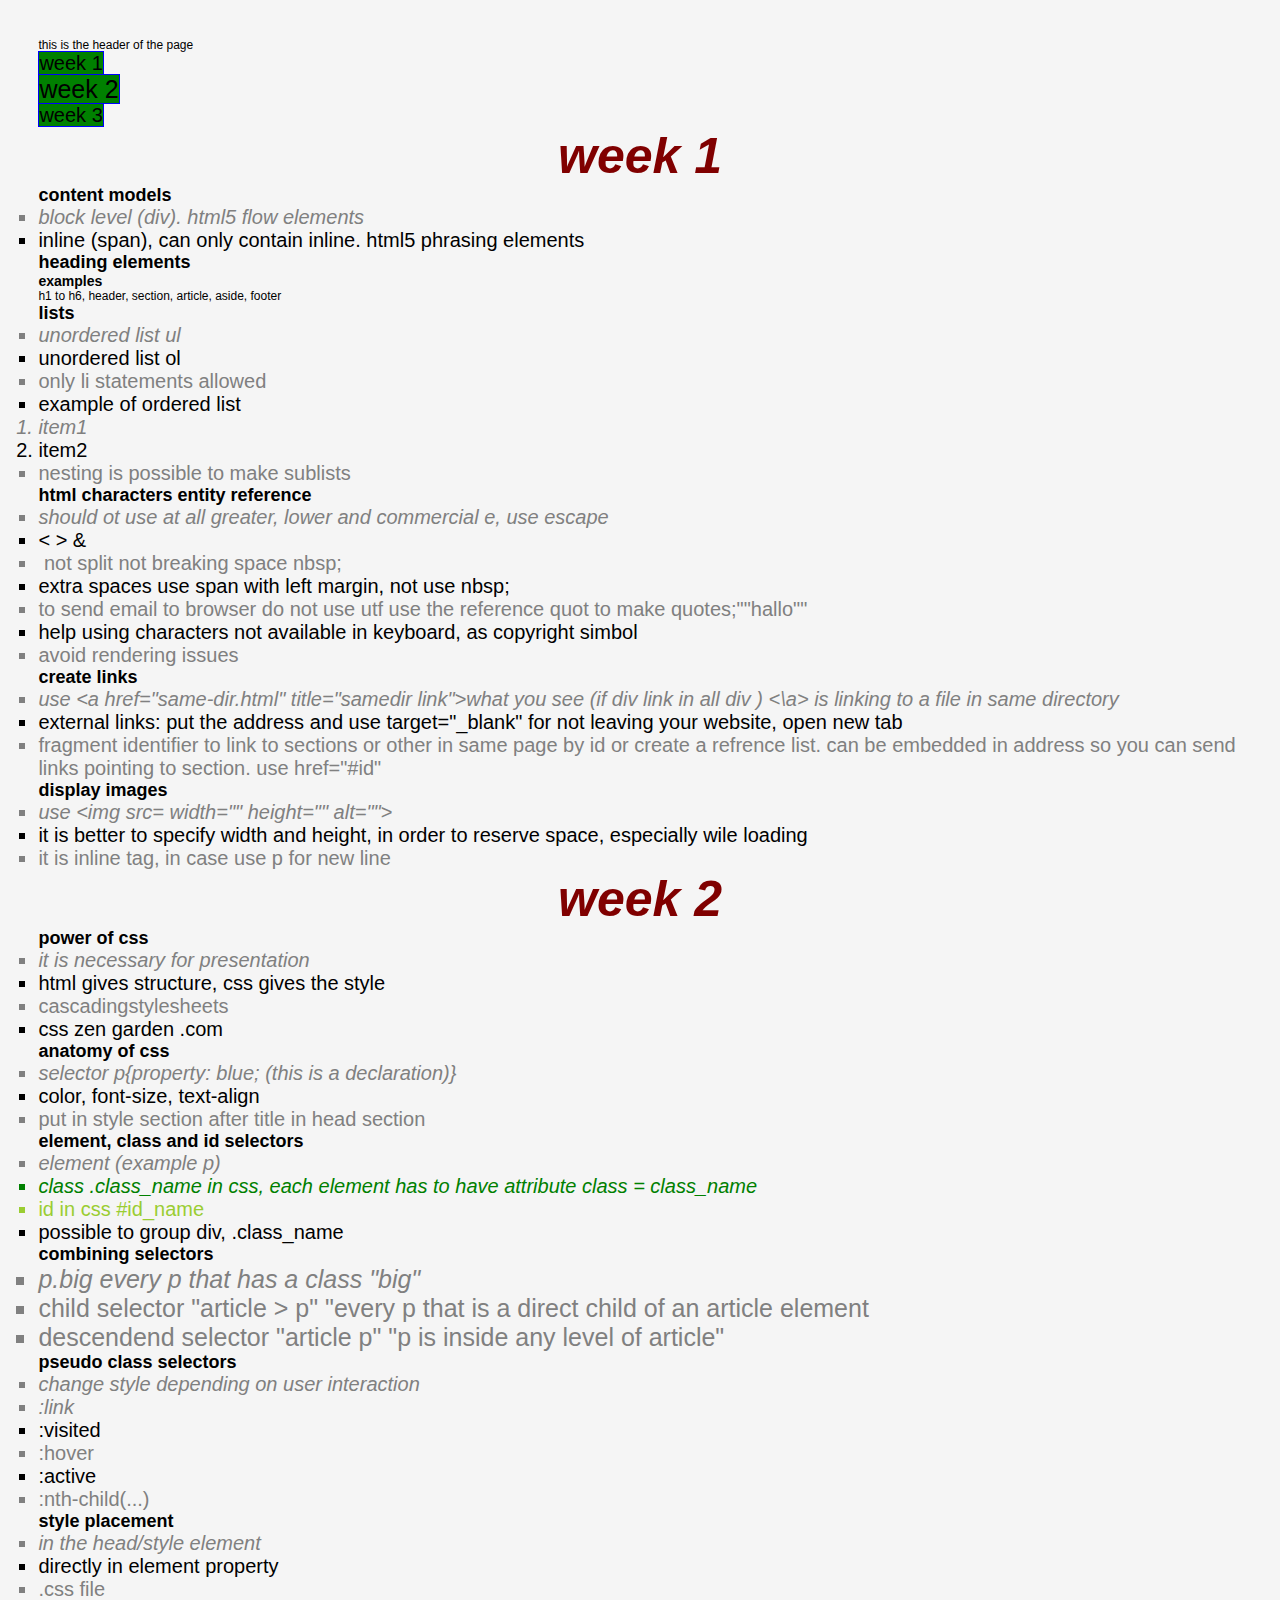
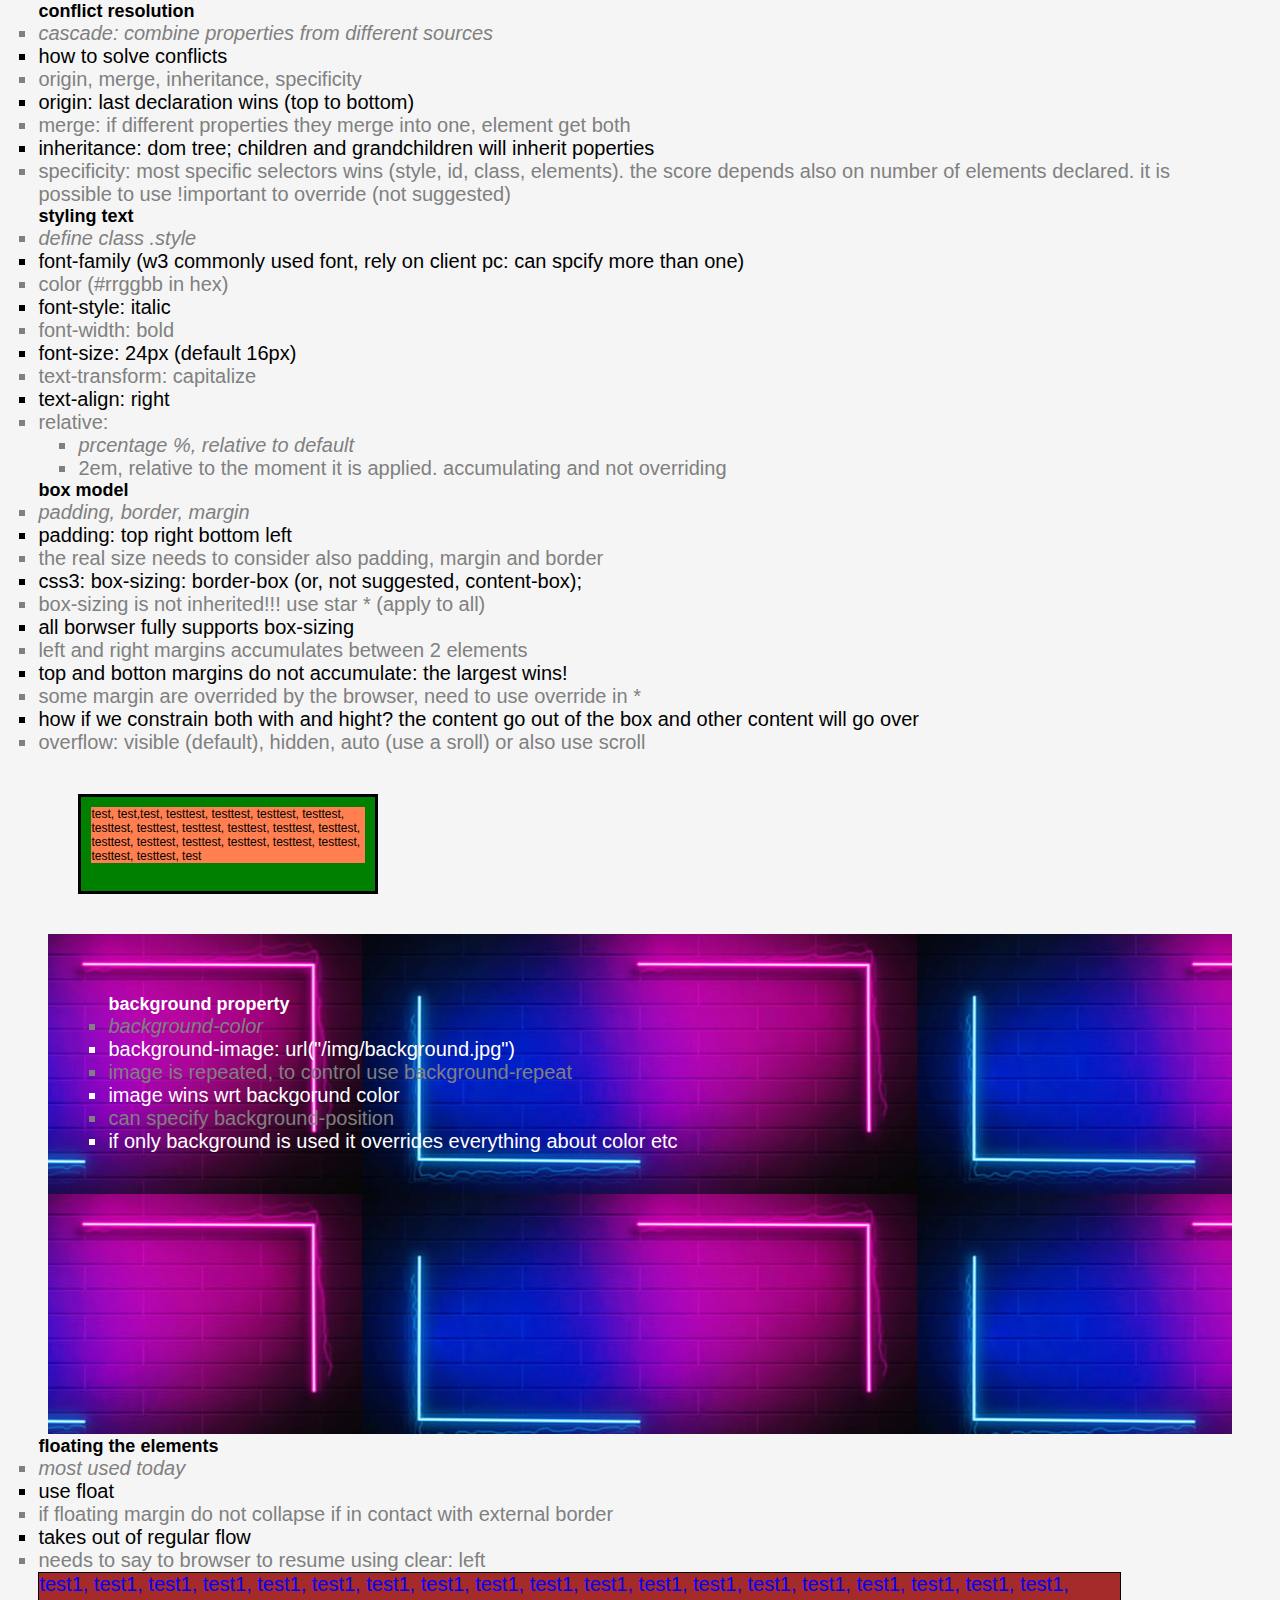
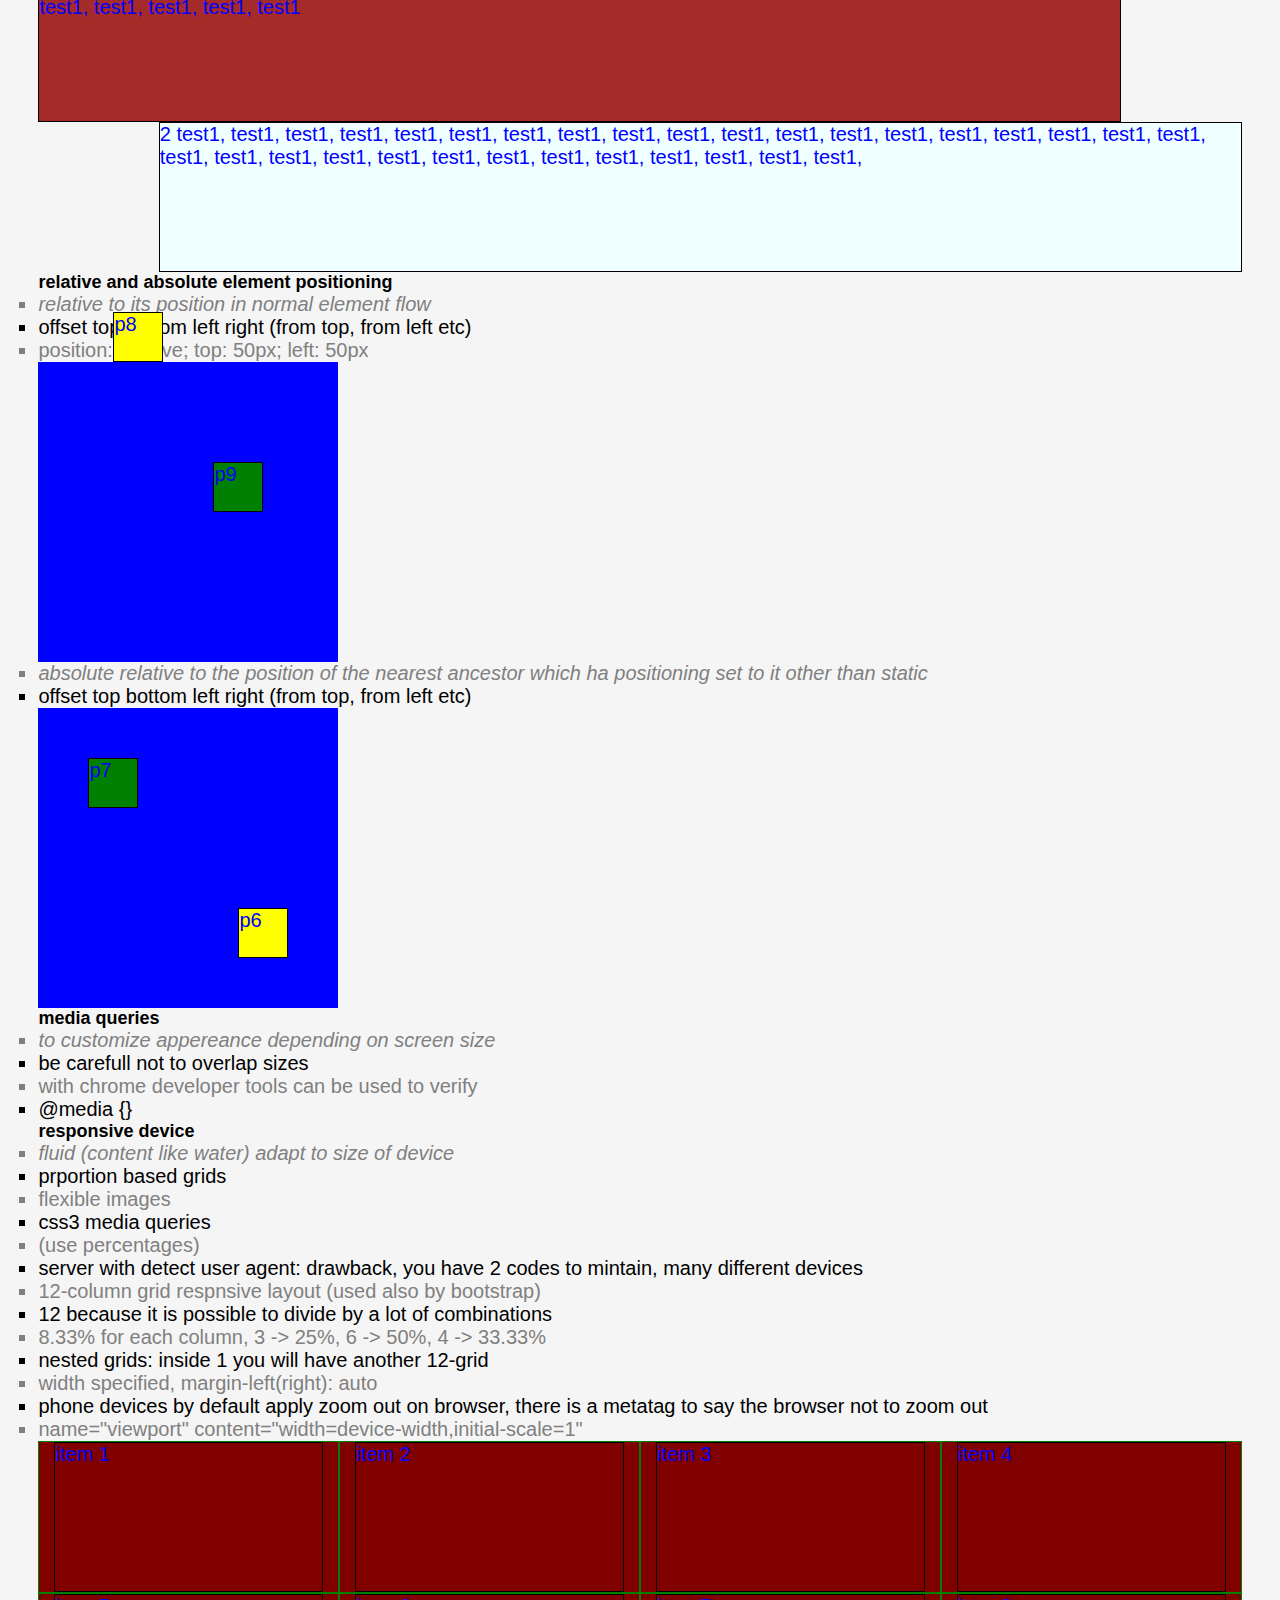
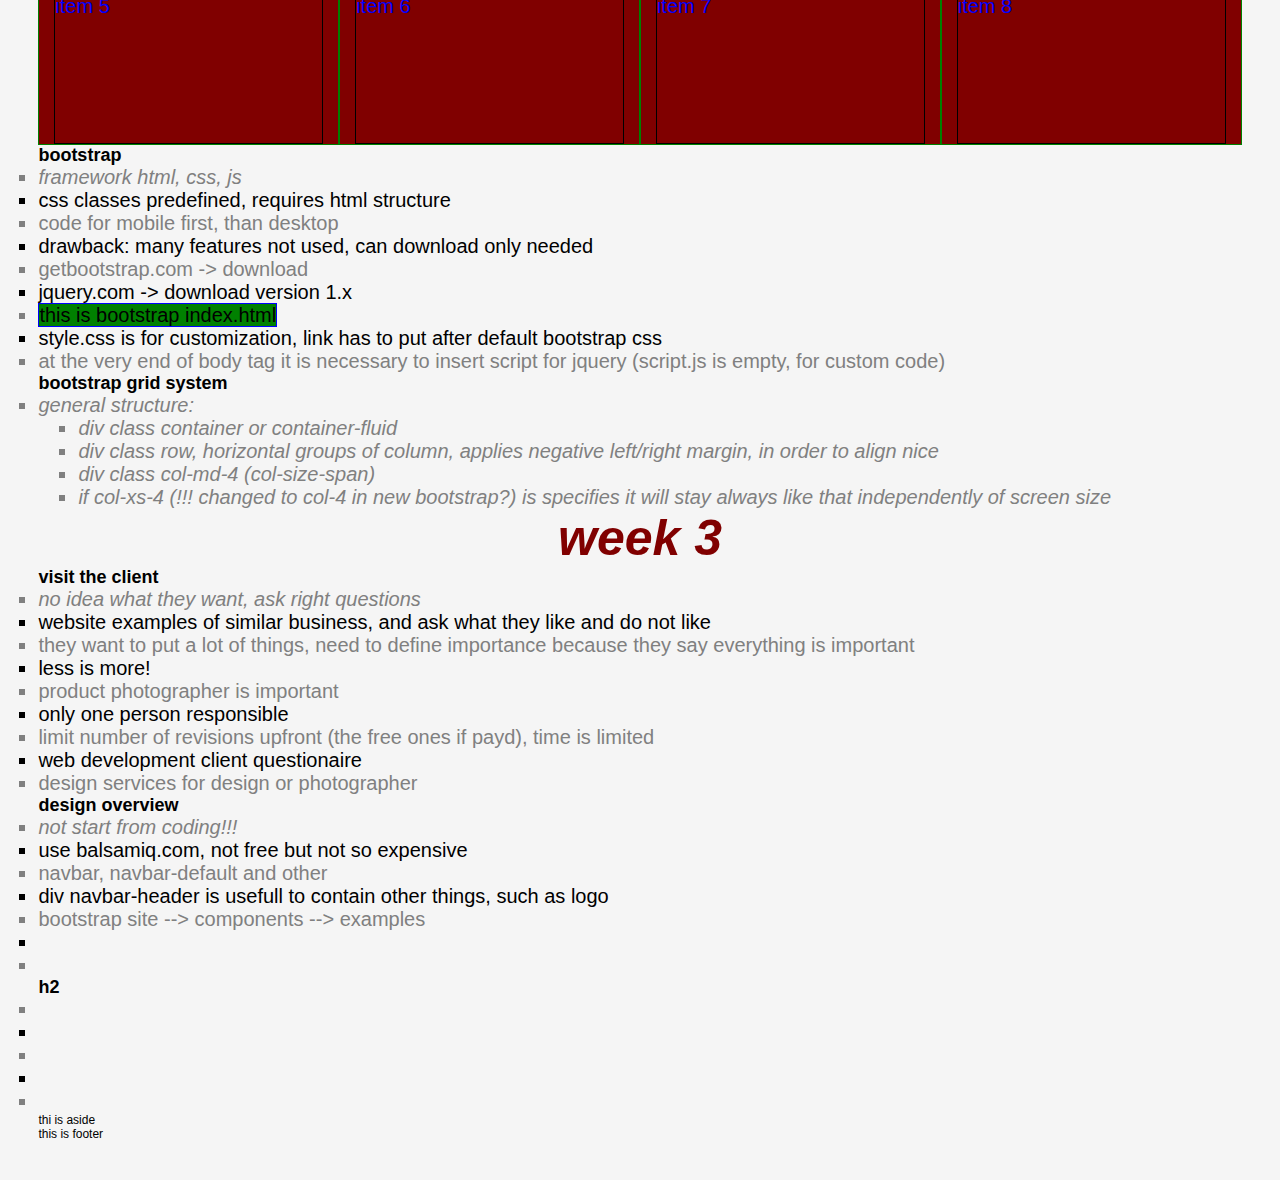
==== commit 0e17e805: "Un commit" ====
--- a/site/index.html
+++ b/site/index.html
@@ -1,4 +1,4 @@
-<!-- browser-sync start --server -- directory --files "*" --> 
+<!-- browser-sync start --server -- directory --files "**/*" --> 
 <!-- jsfiddle -->
 <!-- codepen, css-tricks-->
 <!-- caniuse for checking browser compatibility -->
@@ -30,6 +30,7 @@
         <ul>
             <li><a href="#w1"> Week 1</a></li>
             <li><a href="#w2"> Week 2</a></li>
+            <li><a href="#w3"> Week 3</a></li>
 
         </ul>
     </header>
@@ -326,12 +327,39 @@
                     <li> if col-xs-4 (!!! changed to col-4 in new bootstrap?) is specifies it will stay always like that independently of screen size</li>
                 </ul>
             </li>
-            <li></li>
-            <li></li>
-            <li></li>
-            <li></li>
         </ul>
     </section>  
+  
+
+    <h1 id="w3">Week 3</h1>
+
+    <section>
+        <h2> Visit the Client </h2> 
+        <ul>
+            <li> No idea what they want, ask right questions </li>
+            <li> Website examples of similar business, and ask what they like and do not like </li>
+            <li> They want to put a lot of things, need to define importance because they say everything is important</li>
+            <li> LESS IS MORE! </li>
+            <li> Product photographer is important </li>
+            <li> Only one person responsible </li>
+            <li> limit number of revisions upfront (the free ones if payd), time is limited</li>
+            <li> web development client questionaire </li>
+            <li> design services for design or photographer </li>
+        </ul>
+    </section> 
+
+    <section>
+        <h2> Design Overview </h2> 
+        <ul>
+            <li> NOT start from coding!!! </li>
+            <li> Use balsamiq.com, not free but not so expensive </li>
+            <li> navbar, navbar-default and other</li>
+            <li> div navbar-header is usefull to contain other things, such as logo</li>
+            <li> bootstrap site --> components --> examples</li>
+            <li></li>
+            <li></li>
+        </ul>
+    </section>      
     <!-- Template for notes -->
     <section>
         <h2>H2</h2> 
@@ -342,10 +370,7 @@
             <li></li>
             <li></li>
         </ul>
-    </section>    
-
-
-
+    </section>  
     <aside> Thi is ASIDE </aside>
     <footer> This is footer </footer>
 
